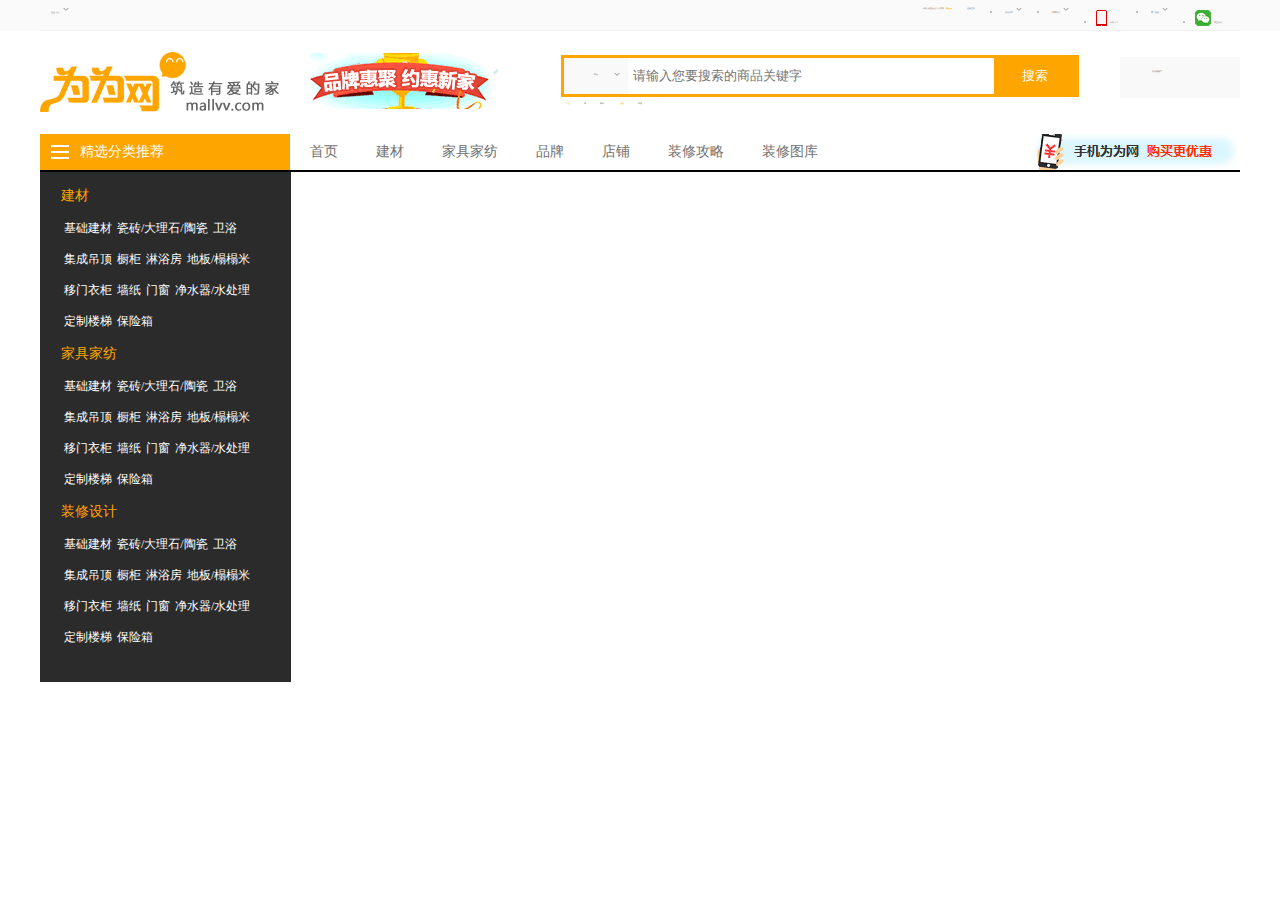
==== src/details.html @ a5af775a "第四次提交" ====
<!DOCTYPE html>
<html>
	<head>
		<meta charset="UTF-8">
		<title></title>
		<link rel="stylesheet" type="text/css" href="css/details.css"/>
		<link rel="stylesheet" type="text/css" href="css/style.css"/>
	</head>
	<body>
			<!--
        	头部
        -->
		<div class="top">
			<div class="mian toper">
				<p class="fl"><a>送至: 北京<span class="xia"></span></a></p>
				
				<ul class="fr">
					<li><a><span></span>关注我们</a></li>
					<li><a>客户服务<span class="xia"></span></a></li>
					<li><a><span></span>手机为为</a></li>
					<li><a>商家中心<span class="xia"></span></a></li>
					<li><a>我的订单<span class="xia"></span></a></li>
				</ul>
				<ol class="fr">
					<li><a>免费注册</a></li>
					<li><a>你好, 欢迎来到为为商城<i class="cheng">请登录</i></a></li>
				</ol>
			</div>
		</div>
		<!--
        	nav部分
        -->
        <div class="mian nav">	
        	<ul>
        		<li><a><img src="img/01.png"/></a></li>
        		<li><a><img src="img/ap_15.png"/></a></li>
        	</ul>
        	
            <form class="search-form fl" method="get" action="http://www.mallvv.com/shop">
      				<div class="search_tips">
	                   <span><em>商品</em><i></i></span>
	                     <ul class="tab fl">
                          <li title="请输入您要搜索的商品关键字" act="search" class="current">商品</li>
                          <li title="请输入您要搜索的店铺关键字" act="store_list" class="current">店铺</li>
                         </ul>
                    </div>
                 <input type="hidden" value="search" id="search_act" name="act">

                 <input placeholder="请输入您要搜索的商品关键字" name="keyword" id="keyword" type="text" class="input-text" value="" maxlength="60" x-webkit-speech="" lang="zh-CN" onwebkitspeechchange="foo()" x-webkit-grammar="builtin:search">
                 
                 <input type="submit" id="button" value="搜索" class="input-submit">
          		<div class="keyword">
      <!--热门搜索：-->
                 <ul>
                    <li><a href="http://www.mallvv.com/shop/index.php?act=search&amp;op=index&amp;keyword=%E6%B2%99%E5%8F%91"><i class="cheng">沙发</i></a></li>
                    <li><a href="http://www.mallvv.com/shop/index.php?act=search&amp;op=index&amp;keyword=%E5%BA%8A">床</a></li>
                    <li><a href="http://www.mallvv.com/shop/index.php?act=search&amp;op=index&amp;keyword=%E7%93%B7%E7%A0%96">瓷砖</a></li>
                    <li><a href="http://www.mallvv.com/shop/index.php?act=search&amp;op=index&amp;keyword=%E5%9C%B0%E6%9D%BF"><i class="cheng">地板</i></a></li>
                    <li><a href="http://www.mallvv.com/shop/index.php?act=search&amp;op=index&amp;keyword=%E9%A4%90%E6%A1%8C">餐桌</a></li>
                 </ul>
               </div>
            </form>
            <div class="shop-cart fr">
            	 <span><em>我的购物车</em><i></i></span>
            </div>
           
        </div>
        
        <!--
        	图标部分
        -->
        <div class="tu-wrap mian">
        	<div class="tu-left">
        		<span><em class="fl"></em><i class="fl">精选分类推荐</i></span>
        	</div>
        	<ul>
        		<li><a>首页</a></li>
        		<li><a>建材</a></li>
        		<li><a>家具家纺</a></li>
        		<li><a>品牌</a></li>
        		<li><a>店铺</a></li>
        		<li><a>装修攻略</a></li>
        		<li><a>装修图库</a></li>
        	</ul>
        	<div class="tu-right fr">
        		<img src="img/tu-right.png"/>
        	</div>
        </div>
        
        <!--
        	大广告部分
        -->
        <div class="big-nav-wraper mian">
        	<div class="big-nav ">
        	<div class="top-list">
        		<ul>
        			<h3><a class="cheng">建材</a></h3>
        			<br />
        			<li><a>基础建材</a></li>
        			<li><a>瓷砖/大理石/陶瓷</a></li>
        			
        			<li><a>卫浴</a></li>
        			<li><a>集成吊顶</a></li>
        			<li><a>橱柜</a></li>		
        			<li><a>淋浴房</a></li><br />
        			<li><a>地板/榻榻米</a></li>
        			<li><a>移门衣柜</a></li>
        			<li><a>墙纸</a></li>
        			<li><a>门窗</a></li>
        			<br />
        			<li><a>净水器/水处理</a></li>
        			<li><a>定制楼梯</a></li>
        			<li><a>保险箱</a></li>
        		</ul>
        	</div>
        	<div class="mid-list">
        		<ul>
        			<h3><a class="cheng">家具家纺</a></h3>
        			<br />
        			<li><a>基础建材</a></li>
        			<li><a>瓷砖/大理石/陶瓷</a></li>
        			
        			<li><a>卫浴</a></li>
        			<li><a>集成吊顶</a></li>
        			<li><a>橱柜</a></li>		
        			<li><a>淋浴房</a></li><br />
        			<li><a>地板/榻榻米</a></li>
        			<li><a>移门衣柜</a></li>
        			<li><a>墙纸</a></li>
        			<li><a>门窗</a></li>
        			<br />
        			<li><a>净水器/水处理</a></li>
        			<li><a>定制楼梯</a></li>
        			<li><a>保险箱</a></li>
        		</ul>
        	</div>
        	<div class="top-list">
        		<ul>
        			<h3><a class="cheng">装修设计</a></h3>
        			<br />
        			<li><a>基础建材</a></li>
        			<li><a>瓷砖/大理石/陶瓷</a></li>
        			
        			<li><a>卫浴</a></li>
        			<li><a>集成吊顶</a></li>
        			<li><a>橱柜</a></li>		
        			<li><a>淋浴房</a></li><br />
        			<li><a>地板/榻榻米</a></li>
        			<li><a>移门衣柜</a></li>
        			<li><a>墙纸</a></li>
        			<li><a>门窗</a></li>
        			<br />
        			<li><a>净水器/水处理</a></li>
        			<li><a>定制楼梯</a></li>
        			<li><a>保险箱</a></li>
        		</ul>
        	</div>
        </div>
        </div>
	</body>
</html>
---- src/css/details.css ----
.mian {
  width: 1200px;
  margin: 0 auto;
}
a {
  cursor: pointer;
}
.top {
  background: #fafafa;
  overflow: hidden;
  width: 100%;
  color: #777777;
}
.top .toper {
  overflow: hidden;
  border-bottom: 1px solid #f0f0f0;
}
.top .xia {
  background: url(../img/xia_03.png);
  height: 6px;
  width: 6px;
  display: inline-block;
  position: relative;
  left: 3px;
}
.top .mian p {
  margin: 7px 2px 9px 11px ;
}
.top ul li {
  float: right;
  margin: 7px 0 6px 0;
}
.top ul li a {
  border-left: 2px solid #c3bcc3;
  padding: 0 18px 0 13px;
}
.top ul li:nth-child(1) span {
  background: url(../img/tu_06.png);
  display: inline-block;
  height: 16px;
  width: 16px;
  position: relative;
  top: 3px;
  right: 3px;
}
.top ul li:nth-child(3) span {
  background: url(../img/tu_03.png);
  display: inline-block;
  height: 16px;
  width: 11px;
  position: relative;
  top: 3px;
  right: 3px;
}
.top ol li {
  float: right;
  margin: 7px 15px 6px 0;
}
.nav {
  overflow: hidden;
}
.nav ul li {
  float: left;
  margin: 21px 0 22px 0;
}
.nav ul li:nth-child(1) {
  margin-right: 28px;
}
.nav .search_tips {
  position: absolute;
  top: 3px;
  left: 3px;
  z-index: 999;
  width: 64px;
  height: 86%;
  background: #f9f9f9;
  text-align: center;
  line-height: 32px;
}
.nav .search_tips span i {
  background: url(../img/xia_03.png);
  display: block;
  height: 6px;
  width: 6px;
  position: absolute;
  top: 14px;
  left: 50px;
}
.nav .search_tips .tab {
  overflow: hidden;
  display: none;
  width: 64px;
  border: 1px solid #dddddd;
}
.nav .search_tips .tab .current {
  line-height: 28px;
  color: #333333;
  background: #ffffff;
  height: 28px;
  padding: 0px 14px 3px;
  margin: 0px;
}
.nav .search-form {
  position: relative;
  background-color: #ffa500;
  height: 36px;
  padding: 3px;
  display: block;
  width: 512px;
  margin-top: 24px;
  margin-left: 60px;
}
.nav .search-form .input-submit {
  height: 36px;
  width: 16%;
  background-color: #ffa500;
  color: #FFFFFF;
}
.nav .search-form .input-text {
  text-indent: 64px;
  line-height: 24px;
  color: #555555;
  width: 82%;
  height: 24px;
  float: left;
  padding: 6px 1%;
  border: 0px none;
}
.nav .search-form ul li {
  margin-right: 14px;
  margin-top: 8px;
}
.nav .shop-cart {
  width: 88px;
  height: 28px;
  background: #f9f9f9;
  margin-top: 26px;
  padding: 13px 0 0 32px;
}
.tu-wrap {
  height: 36px;
  font-size: 14px;
  border-bottom: 2px solid #000000;
}
.tu-wrap .tu-left {
  background: #ffa500;
  color: #FFFFFF;
  width: 250px;
  height: 36px;
  line-height: 36px;
  float: left;
}
.tu-wrap .tu-left span em {
  background: url(../img/tu-left_19.png);
  height: 20px;
  width: 20px;
  display: block;
  position: relative;
  top: 8px;
  left: 10px;
}
.tu-wrap .tu-left span i {
  margin-left: 20px;
}
.tu-wrap ul {
  float: left;
  overflow: hidden;
}
.tu-wrap ul li {
  float: left;
  font-size: 14px;
  line-height: 36px;
  margin-left: 38px;
}
.tu-wrap ul li a:hover {
  color: #ffa500;
}
.tu-wrap ul li:nth-child(1) {
  margin-left: 20px;
}
.big-nav {
  background: #2b2b2b;
  z-index: 4;
  padding: 14px 16px  22px 19px;
  width: 216px;
}
.big-nav ul {
  overflow: hidden;
  font-size: 12px;
}
.big-nav ul li {
  float: left;
  margin-left: 5px;
  margin-bottom: 14px;
}
.big-nav ul li a {
  color: #FFFFFF;
}
.big-nav ul li a:hover {
  color: #ffa500;
}
---- src/css/style.css ----
@charset "utf-8";
/* CSS Document */
html, body, ul, li, ol, dl, dd, dt, p, h1, h2, h3, h4, h5, h6, form, fieldset, legend, img { margin:0; padding:0; }
img { border: none; display: block; }
ul li, ol li,li{ list-style:none; }
i,em{font-style: normal;}
a {  text-decoration:none;  color: #707070;
cursor: pointer;}
h1 , h2 , h3 ,h4 ,h5 , h6{font-weight: normal;}
.font24{ font-size: 24px;}
.font14{ font-size: 14px;}
.fl{float: left;}
.fr{float: right;}
.cheng{
	color: #ffa500;
	margin-left:2px;
}
.blue{
	border-bottom-color: #35bfca;
}
.ju{
	border-bottom-color: #fb7192;
}
.dno{
	display: none;
}
img,input{border: none; outline: none;}
body{ font-family: "微软雅黑"; font-style: normal; background: #ffffff; font-size: 0.12rem; color: #666664;}
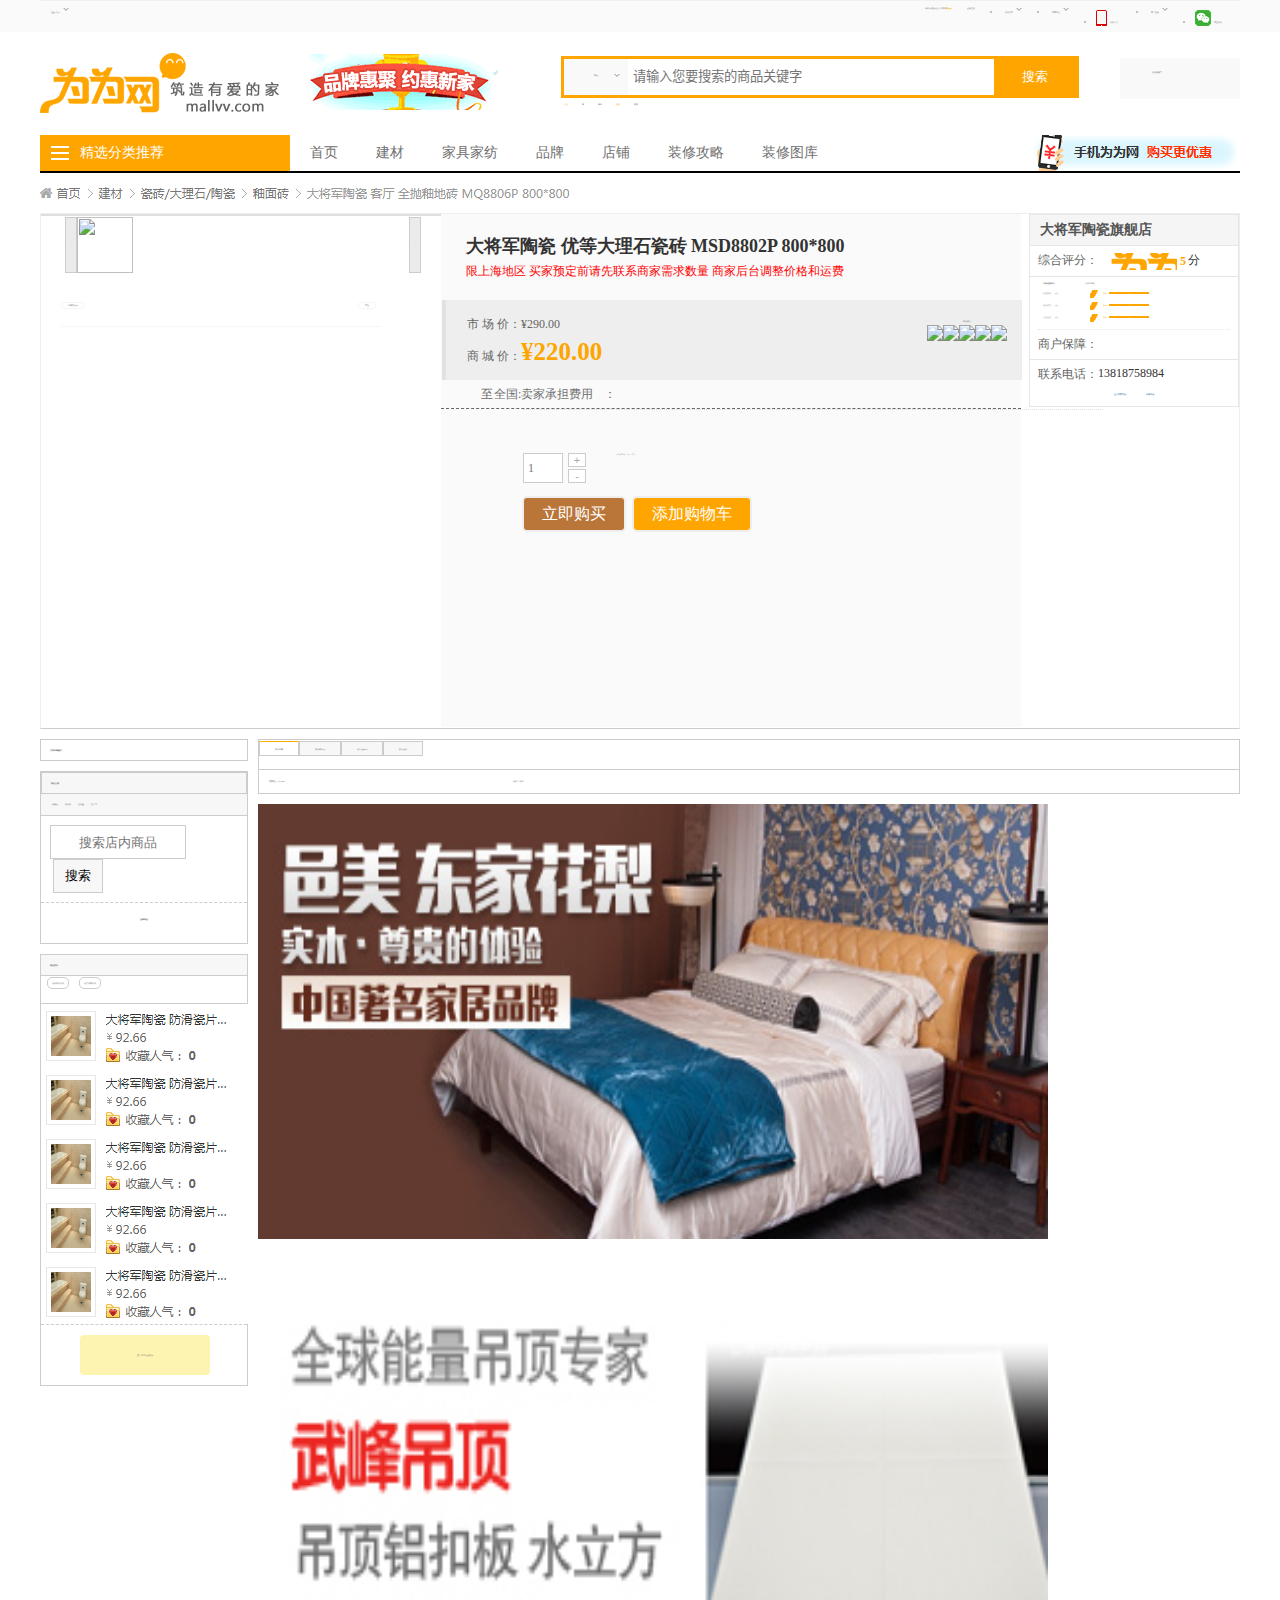
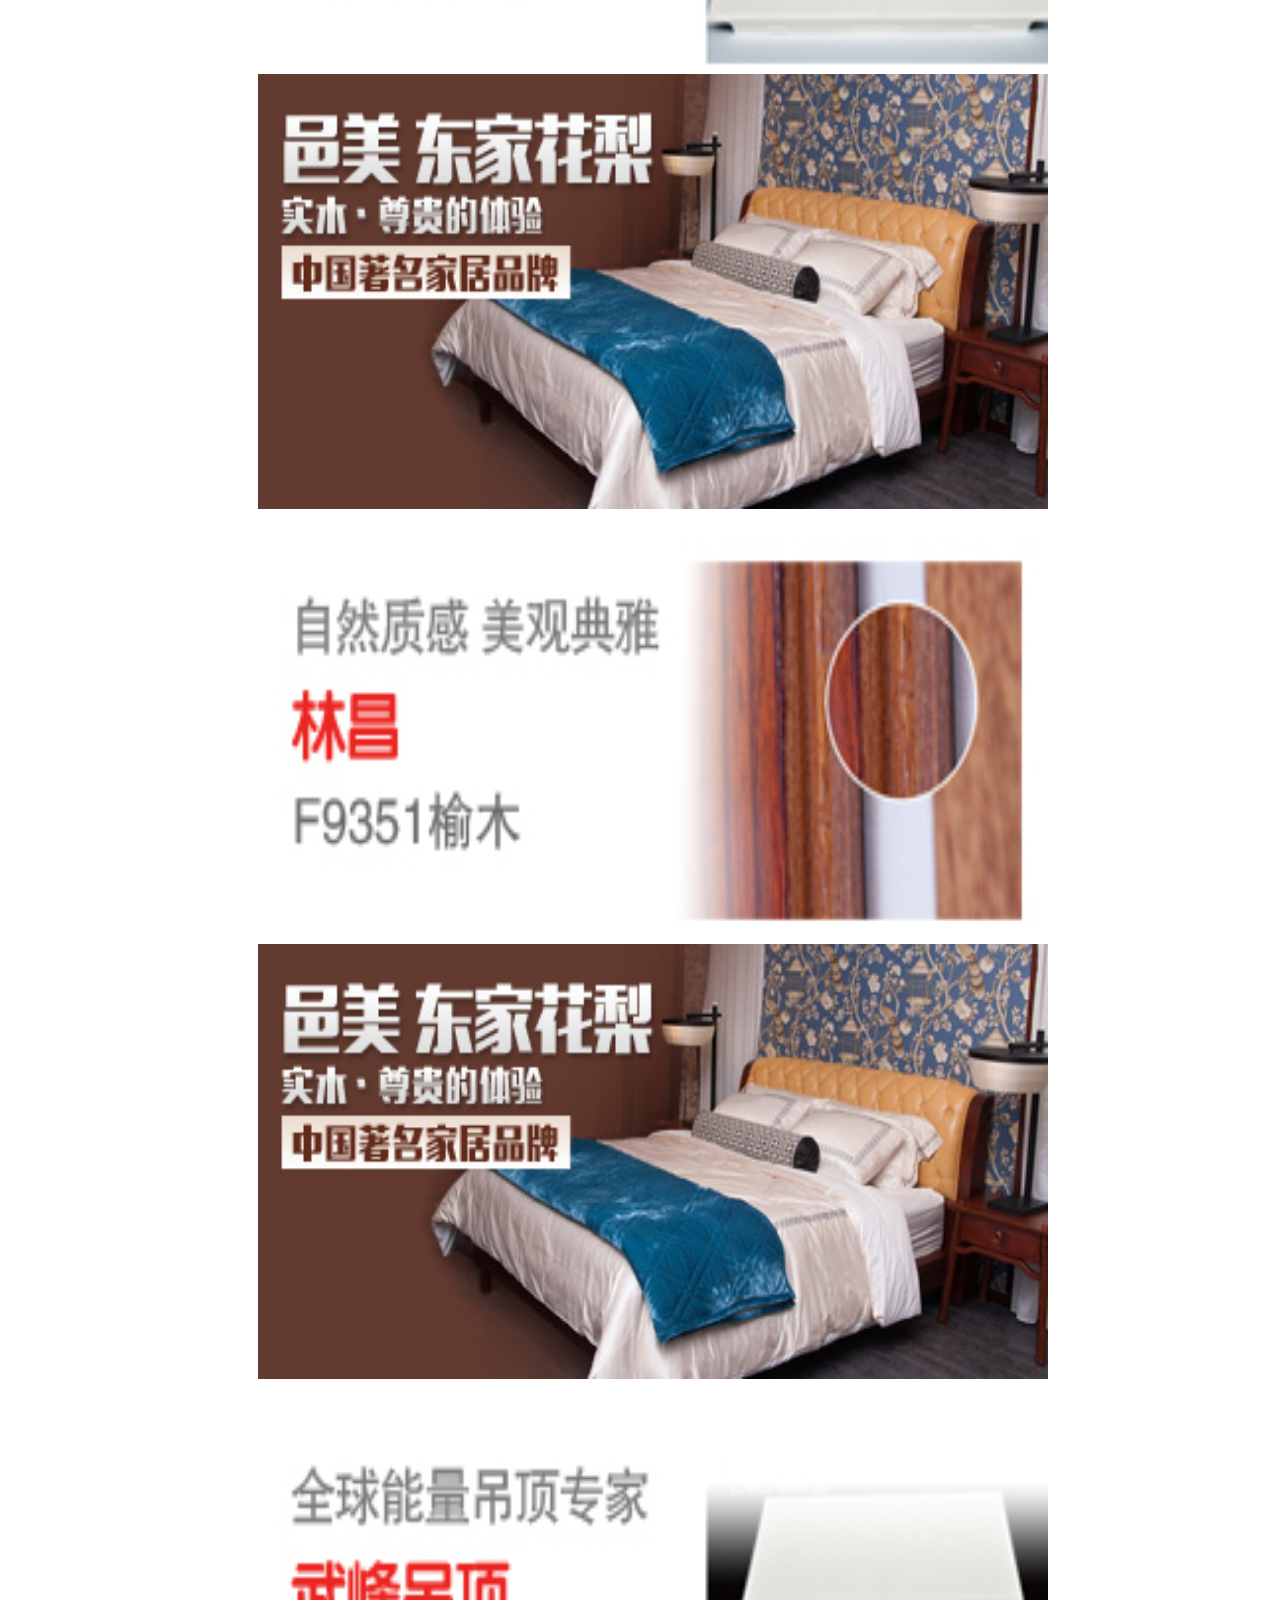
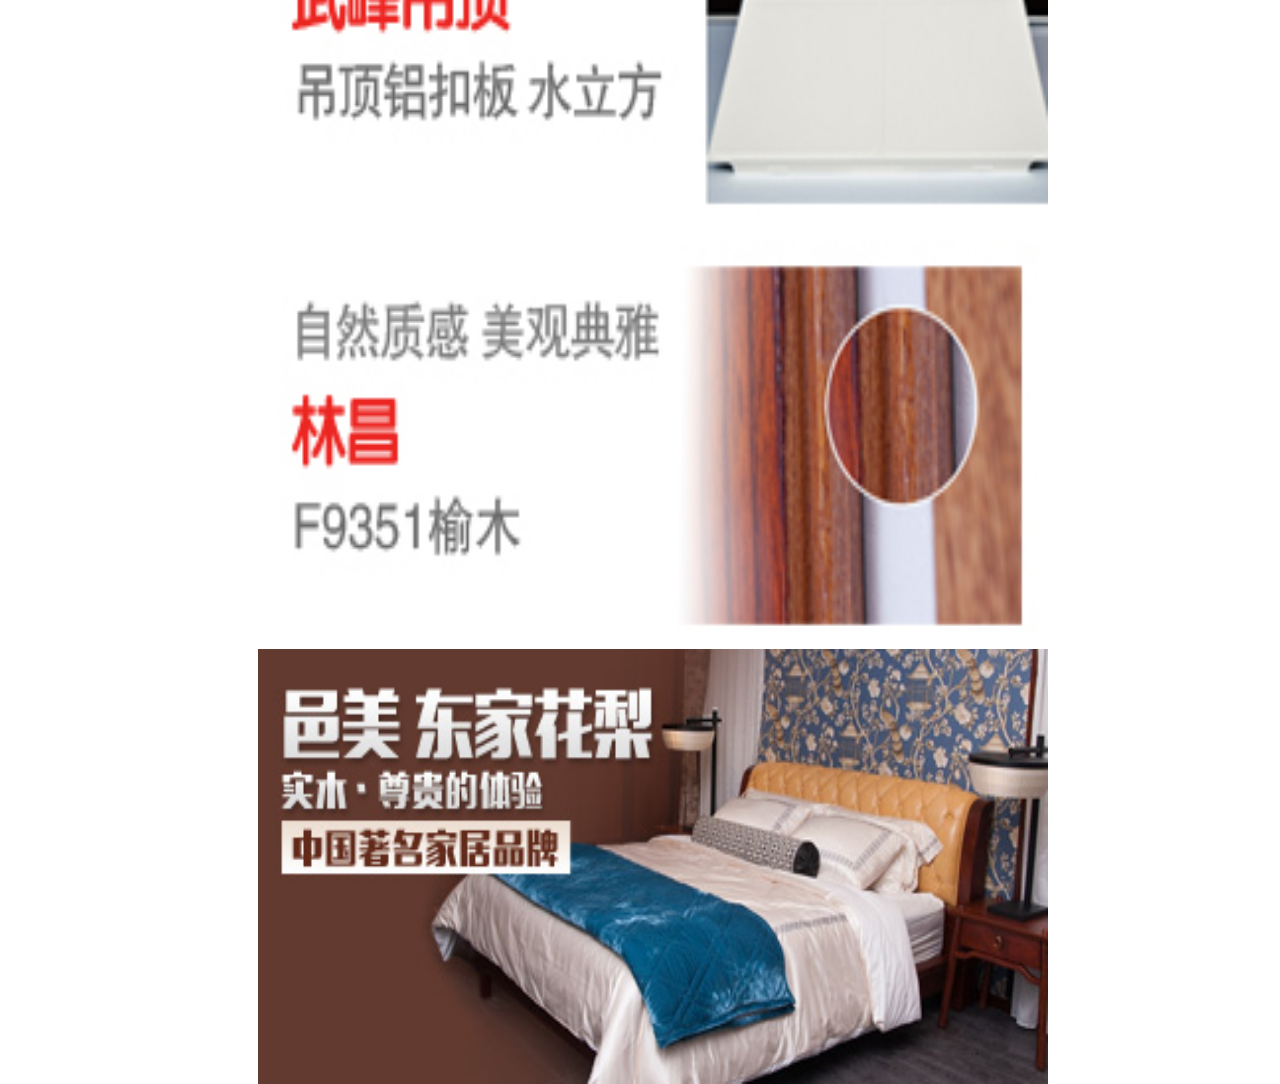
==== commit e80c8461: "第七次提交" ====
--- a/src/details.html
+++ b/src/details.html
@@ -3,17 +3,59 @@
 	<head>
 		<meta charset="UTF-8">
 		<title></title>
-		<link rel="stylesheet" type="text/css" href="css/details.css"/>
-		<link rel="stylesheet" type="text/css" href="css/style.css"/>
+		<link rel="stylesheet" href="css/style.css" />
+		<link rel="stylesheet" type="text/css" href="css/index.css"/>
+	    <link rel="stylesheet" type="text/css" href="css/details.css"/>
+	    <script src="js/lib/jquery/jquery-3.3.1.js"></script>
+	   	<script type="text/javascript" src="js/detail_dianji.js" ></script>
 	</head>
 	<body>
-			<!--
+		<!--
         	头部
         -->
 		<div class="top">
 			<div class="mian toper">
-				<p class="fl"><a>送至: 北京<span class="xia"></span></a></p>
-				
+				<div class="fl p">
+					<a>送至: 北京<span class="xia"></span></a>	
+					
+				</div>
+				<div class="none-mess2">
+						<ol>
+							<li><a>北京</a></li>
+							<li><a>天津</a></li>
+							<li><a>河北省</a></li>
+							<li><a>山西省</a></li>
+							<li><a>内蒙古自治区</a></li>
+							<li><a>北京</a></li>
+							<li><a>天津</a></li>
+							<li><a>河北省</a></li>
+							<li><a>山西省</a></li>
+							<li><a>内蒙古自治区</a></li>
+							<li><a>北京</a></li>
+							<li><a>天津</a></li>
+							<li><a>河北省</a></li>
+							<li><a>山西省</a></li>
+							<li><a>内蒙古自治区</a></li>
+							<li><a>北京</a></li>
+							<li><a>天津</a></li>
+							<li><a>河北省</a></li>
+							<li><a>山西省</a></li>
+							<li><a>内蒙古自治区</a></li>
+							
+							<li><a>内蒙古自治区</a></li>
+							<li><a>北京</a></li>
+							<li><a>天津</a></li>
+							<li><a>河北省</a></li>
+							<li><a>山西省</a></li>
+							<li><a>内蒙古自治区</a></li>	
+							<li><a>内蒙古自治区</a></li>
+							<li><a>北京</a></li>
+							<li><a>天津</a></li>
+							<li><a>河北省</a></li>
+							<li><a>山西省</a></li>
+							<li><a>内蒙古自治区</a></li>	
+						</ol>
+					</div>
 				<ul class="fr">
 					<li><a><span></span>关注我们</a></li>
 					<li><a>客户服务<span class="xia"></span></a></li>
@@ -73,89 +115,396 @@
         	<div class="tu-left">
         		<span><em class="fl"></em><i class="fl">精选分类推荐</i></span>
         	</div>
-        	<ul>
+        	<ul id="dianji">
         		<li><a>首页</a></li>
-        		<li><a>建材</a></li>
+        		<li><a>建材</a>
+        			
+        		</li>      		        		
         		<li><a>家具家纺</a></li>
         		<li><a>品牌</a></li>
         		<li><a>店铺</a></li>
         		<li><a>装修攻略</a></li>
         		<li><a>装修图库</a></li>
+        		<div class="none-mss">
+        			<div class="none-mss-first fl">
+        				<h3><a>基础建材</a></h3>
+        				<ol>
+        					<li><a>其他辅料</a></li>
+        					<li><a>开关插座</a></li>
+        					<li><a>油漆涂料</a></li>
+        					<li><a>电线</a></li>       					
+        				</ol>
+        			</div>
+        			<div class="none-mss-first fl">
+        				<h3><a>瓷砖/大理石/陶瓷</a></h3>
+        				<ol>
+        					<li><a>其他辅料</a></li>
+        					<li><a>开关插座</a></li>
+        					<li><a>油漆涂料</a></li>
+        					<li><a>电线</a></li> 
+        					<li><a>大理石</a></li>
+        					<li><a>瓷砖辅料</a></li>
+        					<li><a>人造石</a></li>
+        					<li><a>花岗石</a></li> 
+        					<li><a>其他辅料</a></li>
+        					<li><a>开关插座</a></li>
+        					
+        				</ol>
+        			</div>
+        			<div class="none-mss-first fl">
+        				<h3><a>卫浴</a></h3>
+        				<ol>
+        					<li><a>其他辅料</a></li>
+        					<li><a>开关插座</a></li>
+        					<li><a>油漆涂料</a></li>
+        					<li><a>电线</a></li>       					
+        				</ol>
+        			</div>
+        			<div class="none-mss-two fl">
+        				<h3><a>橱柜</a></h3>
+        				<ol>
+        					<li><a>整体橱柜</a></li>
+        					<li><a>柜体</a></li>
+        					<li><a>门板</a></li>
+        					<li><a>台面</a></li> 
+        					<li><a>橱柜配件</a></li>
+        				</ol>
+        			</div>
+        			<div class="none-mss-two fl">
+        				<h3><a>淋浴房</a></h3>
+        				<ol>
+        					<li><a>定制淋浴房</a></li>
+        					
+        				</ol>
+        			</div>
+        			<div class="none-mss-two fl">
+        				<h3><a>地板/榻榻米</a></h3>
+        				<ol>
+        					<li><a>实木地板</a></li>
+        					<li><a>强化复合地板</a></li>
+        					<li><a>木地板</a></li>
+        					<li><a>实木复合地板</a></li> 
+        					
+        				</ol>
+        			</div>
+        			<div class="none-mss-two fl">
+        				<h3><a>地板/榻榻米</a></h3>
+        				<ol>
+        					<li><a>实木地板</a></li>
+        					<li><a>强化复合地板</a></li>
+        					<li><a>木地板</a></li>
+        					
+        					
+        				</ol>
+        			</div>
+        			<div class="none-mss-two fl">
+        				<h3><a>淋浴房</a></h3>
+        				<ol>
+        					<li><a>定制淋浴房</a></li>
+        					
+        				</ol>
+        			</div>
+        			<div class="none-mss-two fl">
+        				<h3><a>净水器/水处理</a></h3>
+        				<ol>
+        					<li><a>净水器/水处理</a></li>
+        					
+        				</ol>
+        			</div>
+        			<div class="none-mss-two fl">
+        				<h3><a>定制楼梯</a></h3>
+        				<ol>
+        					<li><a>定制柜</a></li>
+        					<li><a>木质楼梯</a></li>
+        				</ol>
+        			</div>
+        			<div class="none-mss-two fl">
+        				<h3><a>地板/榻榻米</a></h3>
+        				<ol>
+        					<li><a>实木地板</a></li>
+        					<li><a>强化复合地板</a></li>
+        					<li><a>木地板</a></li>
+        					
+        					
+        				</ol>
+        			</div>
+        			<div class="none-mss-two fl">
+        				<h3><a>地板/榻榻米</a></h3>
+        				<ol>
+        					<li><a>实木地板</a></li>
+        					<li><a>强化复合地板</a></li>
+        					<li><a>木地板</a></li>
+        					
+        					
+        				</ol>
+        			</div>
+        		</div>
+        		
         	</ul>
+        	
         	<div class="tu-right fr">
         		<img src="img/tu-right.png"/>
         	</div>
         </div>
+
+		<!--大图bufen-->
+		<div class="big-img mian" >
+			<img src="img/images/images/wdtu_03.png"/>
+		</div>
+
+		<div id="content" class="mian">
+			<!-- 商品图片-->
+			<div class="ncs-detail">
+				<!--放大镜效果-->
+				<div class="imageszoom-wrap">
+					<!--缩图开始-->
+					<div id="preview" class="spec-preview">
+						<span class="jqzoom">
+							<img jqimg="http://www.mallvv.com/data/upload/shop/store/goods/364/364_13430785_1280.png" src="http://www.mallvv.com/data/upload/shop/store/goods/364/364_13430785_360.png" alt="">
+						</span>
+					</div>
+					<div class="spec-scroll">
+						<a class="prev"><</a>
+							<a class="next">></a>
+						<div class="items">
+							<ul>
+								<li>
+									<img alt="" bimg="http://www.mallvv.com/data/upload/shop/store/goods/368/368_13430759_1280.png" src="http://www.mallvv.com/data/upload/shop/store/goods/368/368_13430759_360.png" >
+								</li>
+							</ul>
+						</div>
+					</div>
+					<div class="ncs-handle">
+						<a href="javascript:collect_goods('368','count','goods_collect');" class="favorite"><i></i>收藏商品<span>(<em nctype="goods_collect">0</em>)</span></a>
+					<a href="javascript:login_dialog();" title="举&nbsp;报" class="inform"><i></i>举&nbsp;报</a>
+					</div>
+				</div>
+				<div class="ncs-goods-summary">
+      <div class="name">
+        <span><b><font style="color:#333; font-size:18px">大将军陶瓷 优等大理石瓷砖 MSD8802P 800*800</font></b></span>
+        <!--h1>大将军陶瓷 优等大理石瓷砖 MSD8802P 800*800</h1-->
+        <strong class="good_num" style="display: inline-block;"><font color="#FF0000">限上海地区 买家预定前请先联系商家需求数量 商家后台调整价格和运费</font></strong> </div>
+      <div class="ncs-meta">
+        <div class="rate"> <!-- S 描述相符评分 --><a href="#ncGoodsRate">商品评分</a>
+          <div class="raty" data-score="5" title="很满意" style="width: 100px;"><img src="http://www.mallvv.com/data/resource/js/jquery.raty/img/star-on.png" alt="1" title="很满意">&nbsp;<img src="http://www.mallvv.com/data/resource/js/jquery.raty/img/star-on.png" alt="2" title="很满意">&nbsp;<img src="http://www.mallvv.com/data/resource/js/jquery.raty/img/star-on.png" alt="3" title="很满意">&nbsp;<img src="http://www.mallvv.com/data/resource/js/jquery.raty/img/star-on.png" alt="4" title="很满意">&nbsp;<img src="http://www.mallvv.com/data/resource/js/jquery.raty/img/star-on.png" alt="5" title="很满意"><input type="hidden" name="score" value="5" readonly="readonly"></div>
+          <!-- E 描述相符评分 --> </div>
+
+        <!-- S 商品参考价格 -->
+        <dl>
+          <dt>市&nbsp;场&nbsp;价：¥290.00</dt>
+       <!--   <dd class="cost-price"><strong>¥290.00</strong></dd>-->
+        </dl>
+        <!-- E 商品参考价格 -->
+        <!-- S 商品发布价格 -->
+        <dl>
+          <dt>商&nbsp;城&nbsp;价：<i class="cheng" style="font-weight: bolder;font-size: 25px;">¥220.00</i></dt>
+          <!--<dd class="price">
+                                    <strong>¥220.00</strong>
+                      </dd>-->
+        </dl>
+        <!-- E 商品发布价格 -->
+        <!-- S 促销 -->
+                <!-- E 促销 -->
+      </div>
+      <div class="ncs-plus">
+        <!-- S 物流运费  预售商品不显示物流 -->
+                <dl class="ncs-freight">
+          <dt>
+                        <!-- 如果买家承担运费 -->
+            <!-- 如果使用了运费模板 -->
+                        至<a href="javascript:void(0)" id="ncrecive">全国:卖家承担费用</a>：            <div class="ncs-freight-box" id="transport_pannel">
+                                  
+                                        </div>
+                                  </dt>
+          <!--<dd id="transport_price">
+                                    <span id="nc_kd">卖家承担运费</span>
+                                  </dd>-->
+          <dd style="color:red;display:none" id="loading_price">loading.....</dd>
+        </dl>
+                <!-- E 物流运费 --->
+
+        <!-- S 赠品 -->
+                <!-- S 赠品 -->
+      </div>
+            <div class="ncs-key">
+        <!-- S 商品规格值-->
+                <!-- E 商品规格值-->
+                                <!-- S 购买数量及库存 -->
+                <dl>
+          <dt>购买数量：</dt>
+          <dd class="ncs-figure-input">
+
+            <input type="text" name="" id="quantity" value="1" size="3" maxlength="6" class="text w30">
+                        <a href="javascript:void(0)" class="increase">+</a><a href="javascript:void(0)" class="decrease">-</a> <span>(当前库存<em nctype="goods_stock">9999</em>件            <!-- 虚拟商品限购数 -->
+                        )</span>          </dd>
+        </dl>
+                <!-- E 购买数量及库存 -->
+      </div>
+      <!-- S 购买按钮 -->
+        <div class="ncs-btn"><!-- S 提示已选规格及库存不足无法购买 -->
+          <div nctype="goods_prompt" class="ncs-point">
+                                  </div>
+          <!-- E 提示已选规格及库存不足无法购买 -->
+          <!-- S到货通知 -->
+                    <!-- E到货通知 -->
+          <div class="clear"></div>
+          
+          <!-- 预约 -->
+                    <!-- 立即购买-->
+          <a href="javascript:void(0);" nctype="buynow_submit" class="buynow " title="立即购买">立即购买</a>
+                    <!-- 加入购物车-->
+          <a href="javascript:void(0);" nctype="addcart_submit" class="addcart " title="添加购物车"><i class="icon-shopping-cart"></i>添加购物车</a>
+          
+          <!-- S 加入购物车弹出提示框 -->
+          <div class="ncs-cart-popup" style="display: none;">
+            <dl>
+              <dt>成功添加到购物车<a title="关闭" onclick="$('.ncs-cart-popup').css({'display':'none'});">X</a></dt>
+              <dd>购物车共有 <strong id="bold_num"></strong> 种商品 总金额为：<em id="bold_mly" class="saleP"></em></dd>
+              <dd class="btns"><a href="javascript:void(0);" class="ncs-btn-mini ncs-btn-green" onclick="location.href='http://www.mallvv.com/shop/index.php?act=cart'">查看购物车</a> <a href="javascript:void(0);" class="ncs-btn-mini" value="" onclick="$('.ncs-cart-popup').css({'display':'none'});">继续购物</a></dd>
+            </dl>
+          </div>
+          <!-- E 加入购物车弹出提示框 -->
+
+        </div>
+        <!-- E 购买按钮 -->
+            <!--E 商品信息 -->
+
+              </div>
+              <div class="ncs-info">
+  <div class="title">
+    <h4>大将军陶瓷旗舰店</h4>
+  </div>
+  <div class="content">
+
+    <dl class="all-rate">
+      <dt>综合评分：</dt>
+      <dd>
+        <div class="rating"><span style="width: 100%"></span></div>
+        <em>5</em>分</dd>
+    </dl>
+    <div class="ncs-detail-rate">
+      <h5><strong>店铺动态评分</strong>与行业相比</h5>
+      <ul>
+                <li> 描述相符<span class="credit">5 分</span> <span class="equal"><i></i>持平<em>----</em></span> </li>
+                <li> 服务态度<span class="credit">5 分</span> <span class="equal"><i></i>持平<em>----</em></span> </li>
+                <li> 发货速度<span class="credit">5 分</span> <span class="equal"><i></i>持平<em>----</em></span> </li>
+              </ul>
+    </div>
+
         
-        <!--
-        	大广告部分
-        -->
-        <div class="big-nav-wraper mian">
-        	<div class="big-nav ">
-        	<div class="top-list">
-        		<ul>
-        			<h3><a class="cheng">建材</a></h3>
-        			<br />
-        			<li><a>基础建材</a></li>
-        			<li><a>瓷砖/大理石/陶瓷</a></li>
-        			
-        			<li><a>卫浴</a></li>
-        			<li><a>集成吊顶</a></li>
-        			<li><a>橱柜</a></li>		
-        			<li><a>淋浴房</a></li><br />
-        			<li><a>地板/榻榻米</a></li>
-        			<li><a>移门衣柜</a></li>
-        			<li><a>墙纸</a></li>
-        			<li><a>门窗</a></li>
-        			<br />
-        			<li><a>净水器/水处理</a></li>
-        			<li><a>定制楼梯</a></li>
-        			<li><a>保险箱</a></li>
-        		</ul>
-        	</div>
-        	<div class="mid-list">
-        		<ul>
-        			<h3><a class="cheng">家具家纺</a></h3>
-        			<br />
-        			<li><a>基础建材</a></li>
-        			<li><a>瓷砖/大理石/陶瓷</a></li>
-        			
-        			<li><a>卫浴</a></li>
-        			<li><a>集成吊顶</a></li>
-        			<li><a>橱柜</a></li>		
-        			<li><a>淋浴房</a></li><br />
-        			<li><a>地板/榻榻米</a></li>
-        			<li><a>移门衣柜</a></li>
-        			<li><a>墙纸</a></li>
-        			<li><a>门窗</a></li>
-        			<br />
-        			<li><a>净水器/水处理</a></li>
-        			<li><a>定制楼梯</a></li>
-        			<li><a>保险箱</a></li>
-        		</ul>
-        	</div>
-        	<div class="top-list">
-        		<ul>
-        			<h3><a class="cheng">装修设计</a></h3>
-        			<br />
-        			<li><a>基础建材</a></li>
-        			<li><a>瓷砖/大理石/陶瓷</a></li>
-        			
-        			<li><a>卫浴</a></li>
-        			<li><a>集成吊顶</a></li>
-        			<li><a>橱柜</a></li>		
-        			<li><a>淋浴房</a></li><br />
-        			<li><a>地板/榻榻米</a></li>
-        			<li><a>移门衣柜</a></li>
-        			<li><a>墙纸</a></li>
-        			<li><a>门窗</a></li>
-        			<br />
-        			<li><a>净水器/水处理</a></li>
-        			<li><a>定制楼梯</a></li>
-        			<li><a>保险箱</a></li>
-        		</ul>
-        	</div>
-        </div>
-        </div>
-	</body>
-</html>
+	<!-- 实名认证实体店认证后显示保障体系 -->	  
+	 	<dl class="messenger">	  
+	<dt>商户保障：</dt>
+   	   <dd>
+		        <span id="certMatershiti" class="text-hidden fl ml5" title="实体认证"></span>
+                	
+		        	
+		        <span id="certMaterzhping" class="text-hidden fl ml5" title="正品保障"></span>
+                	
+		        	
+		        	
+		        	
+		        <span id="certMaterxiaoxie" class="text-hidden fl ml5" title="消费者保障"></span>
+                	
+		      </dd>
+	  </dl>
+	
+    
+        <dl class="no-border">
+        <dt>联系电话：</dt>
+        <dd>13818758984</dd>
+    </dl>
+    
+    <div class="goto"><a href="http://www.mallvv.com/shop/shop-5566.html">进入商家店铺</a><a href="javascript:collect_store('5566','count','store_collect')">收藏店铺<em nctype="store_collect">1</em></a></div>
+   
+  </div>
+</div>
+<div class="clear"></div>
+			</div>
+			
+			
+			<!-- 主要内容部分-->
+			<div class="ncs-main-detail ">
+				 <div class="ncs-side-content fl">
+				 	<div class="side-content-header p9">
+				 	   <h5>大将军陶瓷店</h5>
+				    </div>
+				    <div class="side-content-middle">
+				    	<div class="title p9">
+				    		<h5>商品分类</h5>
+				    	</div>
+				    	<div class="ul p9">
+				    		<ul>
+				    			<li><a>按新品</a></li>
+				    			<li><a>按价格</a></li>
+				    			<li><a>按销量</a></li>
+				    			<li><a>按人气</a></li>
+				    		</ul>
+				    	</div>
+				    	<div class="input p9">
+				    		<input type="text" class="search-form fl" placeholder="搜索店内商品"/>
+				    		<input type="button"  class="fl button-search" value="搜索"/>
+				    	</div>
+				    	<div class="bottom">
+				    		<h5>全部商品</h5>
+				    	</div>
+				    </div>
+				 	<div class="side-content-bottom">
+				 		<div class="title p9">
+				 			<h5>商品排行</h5>
+				 		</div>
+				 		<div class="bottom-meun">
+				 			<ul>
+				 				<li class="fl"><a>热销商品排行</a></li>
+				 				<li class="fl"><a>热门收藏排行</a></li>
+				 			</ul>
+				 		</div>
+				 		<div class="side-img" >
+				 			<a><img src="img/images/images/side-img_03.png"/></a>
+				 			<a><img src="img/images/images/side-img_03.png"/></a>
+				 			<a><img src="img/images/images/side-img_03.png"/></a>
+				 			<a><img src="img/images/images/side-img_03.png"/></a>
+				 			<a><img src="img/images/images/side-img_03.png"/></a>
+				 		</div>
+				 		<div class="chakan">
+				 			<a>查看本店其他产品</a>
+				 		</div>
+				 	</div>
+				 </div>
+				<div class="ncs-main-content fr">
+					<div class="main-content-header">
+						<div class="content-header-top">
+							<ul >
+								<li ><a class="current">商品详情</a></li>
+								<li class=""><a class="">商品评价(0)</a></li>
+								<li class=""><a class="">销售记录(0)</a></li>
+								<li class=""><a class="">购买咨询</a></li>
+							</ul>
+						</div>
+						<div class="content-header-bottom">
+							<ul>
+								<li>商家货号:12716447</li>
+								<li>品牌:大将军</li>
+							</ul>
+						</div>
+					</div>
+					<div class="main-content-zhu">
+						<div class="content-img">
+							<a><img src="img/08.jpg" /></a>
+							<a><img src="img/09.jpg" /></a>
+							<a><img src="img/08.jpg" /></a>
+							<a><img src="img/10.jpg" /></a>
+							<a><img src="img/08.jpg" /></a>
+							<a><img src="img/09.jpg" /></a>
+							<a><img src="img/10.jpg" /></a>
+							<a><img src="img/08.jpg" /></a>
+							
+						</div>
+					</div>
+				</div>
+			</div>
+		</div>
+
+    <script type="text/javascript" src="js/dianji.js" ></script>    
+    </body>   
+</html>--- a/src/css/style.css
+++ b/src/css/style.css
@@ -11,9 +11,13 @@
 .font14{ font-size: 14px;}
 .fl{float: left;}
 .fr{float: right;}
+.fang{
+	background: #ffa500;
+	color: #FFFFFF;
+}
 .cheng{
 	color: #ffa500;
-	margin-left:2px;
+	
 }
 .blue{
 	border-bottom-color: #35bfca;
--- a/src/css/index.css
+++ b/src/css/index.css
@@ -0,0 +1,626 @@
+.mian {
+  width: 1200px;
+  margin: 0 auto;
+}
+a {
+  cursor: pointer;
+}
+.top {
+  background: #fafafa;
+  height: 32px;
+  width: 100%;
+  color: #777777;
+}
+.top .toper {
+  border-bottom: 1px solid #f0f0f0;
+  position: relative;
+}
+.top .toper .p:hover {
+  background: #FFFFFF;
+}
+.top .toper .p:hover ~ .none-mess2 {
+  display: block;
+}
+.top .toper .none-mess2:hover {
+  display: block;
+}
+.top .toper .none-mess2 {
+  position: absolute;
+  padding: 0 20px 20px 12px;
+  top: 32px;
+  width: 232px;
+  height: 310px;
+  background: #FFFFFF;
+  overflow: hidden;
+  color: black;
+  z-index: 44;
+  left: -10px;
+  display: none;
+}
+.top .toper .none-mess2 ol li {
+  float: left;
+  color: black;
+  padding: 4px 6px;
+  margin: 2px 8px;
+}
+.top .toper .none-mess2 ol li:hover {
+  background: #ffa500;
+  color: #FFFFFF;
+}
+.top .xia {
+  background: url(../img/xia_03.png);
+  height: 6px;
+  width: 6px;
+  display: inline-block;
+  position: relative;
+  left: 3px;
+}
+.top .mian .p {
+  padding: 7px 20px 9px 11px ;
+}
+.top ul li {
+  float: right;
+  margin: 7px 0 6px 0;
+}
+.top ul li a {
+  border-left: 2px solid #c3bcc3;
+  padding: 0 18px 0 13px;
+}
+.top ul li:nth-child(1) span {
+  background: url(../img/tu_06.png);
+  display: inline-block;
+  height: 16px;
+  width: 16px;
+  position: relative;
+  top: 3px;
+  right: 3px;
+}
+.top ul li:nth-child(3) span {
+  background: url(../img/tu_03.png);
+  display: inline-block;
+  height: 16px;
+  width: 11px;
+  position: relative;
+  top: 3px;
+  right: 3px;
+}
+.top ol li {
+  float: right;
+  margin: 7px 15px 6px 0;
+}
+.nav {
+  overflow: hidden;
+}
+.nav ul li {
+  float: left;
+  margin: 21px 0 22px 0;
+}
+.nav ul li:nth-child(1) {
+  margin-right: 28px;
+}
+.nav .search_tips {
+  position: absolute;
+  top: 3px;
+  left: 3px;
+  z-index: 999;
+  width: 64px;
+  height: 86%;
+  background: #f9f9f9;
+  text-align: center;
+  line-height: 32px;
+}
+.nav .search_tips span i {
+  background: url(../img/xia_03.png);
+  display: block;
+  height: 6px;
+  width: 6px;
+  position: absolute;
+  top: 14px;
+  left: 50px;
+}
+.nav .search_tips .tab {
+  overflow: hidden;
+  display: none;
+  width: 64px;
+  border: 1px solid #dddddd;
+}
+.nav .search_tips .tab .current {
+  line-height: 28px;
+  color: #333333;
+  background: #ffffff;
+  height: 28px;
+  padding: 0px 14px 3px;
+  margin: 0px;
+}
+.nav .search-form {
+  position: relative;
+  background-color: #ffa500;
+  height: 36px;
+  padding: 3px;
+  display: block;
+  width: 512px;
+  margin-top: 24px;
+  margin-left: 60px;
+}
+.nav .search-form .input-submit {
+  height: 36px;
+  width: 16%;
+  background-color: #ffa500;
+  color: #FFFFFF;
+}
+.nav .search-form .input-text {
+  text-indent: 64px;
+  line-height: 24px;
+  color: #555555;
+  width: 82%;
+  height: 24px;
+  float: left;
+  padding: 6px 1%;
+  border: 0px none;
+}
+.nav .search-form ul li {
+  margin-right: 14px;
+  margin-top: 8px;
+}
+.nav .shop-cart {
+  width: 88px;
+  height: 28px;
+  background: #f9f9f9;
+  margin-top: 26px;
+  padding: 13px 0 0 32px;
+}
+.tu-wrap {
+  height: 36px;
+  font-size: 14px;
+  border-bottom: 2px solid #000000;
+}
+.tu-wrap .tu-left {
+  background: #ffa500;
+  color: #FFFFFF;
+  width: 250px;
+  height: 36px;
+  line-height: 36px;
+  float: left;
+}
+.tu-wrap .tu-left span em {
+  background: url(../img/tu-left_19.png);
+  height: 20px;
+  width: 20px;
+  display: block;
+  position: relative;
+  top: 8px;
+  left: 10px;
+}
+.tu-wrap .tu-left span i {
+  margin-left: 20px;
+}
+.tu-wrap ul {
+  float: left;
+  position: relative;
+}
+.tu-wrap ul li {
+  float: left;
+  font-size: 14px;
+  line-height: 36px;
+  margin-left: 38px;
+}
+.tu-wrap ul li a:hover {
+  color: #ffa500;
+}
+.tu-wrap ul .none-mss {
+  position: absolute;
+  background: #FFFFFF;
+  display: none;
+  top: 38px;
+  font-size: 12px;
+  padding: 15px 38px 0 12px;
+  width: 980px;
+  z-index: 33;
+}
+.tu-wrap ul .none-mss h3 {
+  color: black;
+  font-weight: bold;
+  margin-left: 18px;
+  line-height: 28px;
+  border-bottom: 1px solid #C3BCC3;
+}
+.tu-wrap ul .none-mss .none-mss-first {
+  width: 300px;
+  z-index: 12;
+  color: #bebead;
+}
+.tu-wrap ul .none-mss .none-mss-first ol li {
+  float: left;
+  margin-left: 20px;
+  margin-top: 0px;
+}
+.tu-wrap ul .none-mss .none-mss-two {
+  width: 300px;
+  z-index: 12;
+  color: #bebead;
+}
+.tu-wrap ul .none-mss .none-mss-two ol li {
+  float: left;
+  margin-left: 20px;
+  margin-top: 0px;
+}
+.tu-wrap ul li:nth-child(1) {
+  margin-left: 20px;
+}
+.big-nav-wraper {
+  position: relative;
+}
+.big-nav-wraper #datu {
+  position: absolute;
+  top: 0;
+  left: 0;
+  overflow: hidden;
+  width: 100%;
+  height: 100%;
+}
+.big-nav-wraper #datu li {
+  width: 100%;
+  height: 400px;
+}
+.big-nav-wraper .big-nav {
+  background: #2b2b2b;
+  z-index: 10;
+  padding: 10px 16px  22px 19px;
+  width: 214px;
+  height: 368px;
+  position: relative;
+}
+.big-nav-wraper .big-nav ul {
+  overflow: hidden;
+  font-size: 12px;
+}
+.big-nav-wraper .big-nav ul h3 {
+  line-height: 28px;
+}
+.big-nav-wraper .big-nav ul li {
+  float: left;
+  margin-left: 5px;
+  margin-bottom: 8px;
+}
+.big-nav-wraper .big-nav ul li a {
+  color: #FFFFFF;
+}
+.big-nav-wraper .big-nav ul li a:hover {
+  color: #ffa500;
+}
+.home-sale-layout {
+  overflow: hidden;
+}
+.home-sale-layout .left-layout {
+  width: 989px;
+  float: left;
+  border-bottom: 1px solid #f0f0f0;
+}
+.home-sale-layout .tabs-nav {
+  background-color: transparent;
+  width: 100%;
+  height: 40px;
+  border-style: solid;
+  border-width: 0px 0px 2px;
+  border-color: transparent transparent #f0f0f0;
+  position: relative;
+  z-index: 1;
+  line-height: 40px;
+  text-align: center;
+}
+.home-sale-layout .tabs-nav li {
+  background-color: transparent;
+  width: 20%;
+  height: 40px;
+  float: left;
+  padding: 0px;
+  position: relative;
+  z-index: 1;
+  cursor: pointer;
+}
+.home-sale-layout .tabs-nav li i {
+  font-size: 0px;
+  line-height: 0;
+  display: none;
+  width: 0px;
+  height: 0px;
+  float: right;
+  margin-left: -4px;
+  border-width: 5px;
+  border-style: dashed dashed solid;
+  position: absolute;
+  z-index: 1;
+  bottom: 0px;
+  left: 50%;
+}
+.home-sale-layout .tabs-nav .tabs-selected {
+  border-style: solid;
+  border-width: 0px 0px 2px;
+  border-color: #ffa500;
+}
+.home-sale-layout .tabs-panel {
+  width: 989px;
+  overflow: hidden;
+}
+.home-sale-layout .tabs-panel ul {
+  width: 990px;
+  margin-left: -1px;
+  overflow: hidden;
+}
+.home-sale-layout .tabs-panel ul li {
+  width: 197px;
+  height: 235px;
+  padding: 15px 0px 0px;
+  border-left: 1px dotted #f0f0f0;
+  float: left;
+  overflow: hidden;
+}
+.home-sale-layout .tabs-panel dl {
+  width: 160px;
+  margin: 0px auto auto;
+  position: relative;
+  z-index: 1;
+}
+.home-sale-layout .tabs-panel dl .goods-name {
+  font-family: Tahoma, Geneva, sans-serif;
+  line-height: 16px;
+  width: 160px;
+  height: 32px;
+  position: absolute;
+  z-index: auto;
+  top: 164px;
+  left: 0px;
+  overflow: hidden;
+}
+.home-sale-layout .tabs-panel dl .goods-price {
+  line-height: 20px;
+  color: #999999;
+  position: absolute;
+  z-index: auto;
+  top: 200px;
+  left: 0px;
+}
+.home-sale-layout .tabs-panel dl img {
+  height: 160px;
+  width: 160px;
+}
+.home-sale-layout .tabs-hide {
+  display: none;
+}
+.home-sale-layout .right-sidebar {
+  width: 200px;
+  float: right;
+  padding-left: 11px;
+}
+.home-sale-layout .right-sidebar .right {
+  float: right;
+}
+.home-sale-layout .right-sidebar .right .flashnews-box {
+  margin-top: 10px;
+  width: 196px;
+  border: 1px solid #f0f0f0;
+}
+.home-sale-layout .right-sidebar .right .flashnews-box h3 {
+  height: 36px;
+  line-height: 36px;
+  border-bottom: 0px solid #f0f0f0;
+  padding: 0px 10px;
+  font-weight: bold;
+  background: #f9f9f9;
+}
+.home-sale-layout .right-sidebar .right .flashnews-box ul {
+  overflow: hidden;
+  height: 112px;
+  padding: 3px 10px;
+}
+.home-sale-layout .right-sidebar .right .flashnews-box ul li a {
+  color: #555555;
+  outline: none medium;
+  cursor: pointer;
+}
+.home-sale-layout .right-sidebar .right .flashnews-box ul li a:hover {
+  color: #ffa500;
+}
+.home-sale-layout .right-sidebar .right .ads-box {
+  display: block;
+  width: 200px;
+  margin-top: 10px;
+}
+.container .container-top {
+  overflow: hidden;
+}
+.container .container-top h2 {
+  line-height: 58px;
+  color: #616954;
+  font-size: 20px;
+}
+.container .container-top img {
+  margin-top: 20px;
+  margin-left: 14px;
+}
+.container .container-middle {
+  height: 180px;
+}
+.container .container-middle ul li a {
+  float: left;
+  cursor: pointer;
+}
+.container .container-bottom ul {
+  height: 125px;
+}
+.container .container-bottom ul li {
+  float: left;
+  cursor: pointer;
+}
+.container .container-di ul {
+  height: 50px;
+}
+.container .container-di ul li {
+  float: left;
+  cursor: pointer;
+}
+.imgester {
+  height: 86px;
+}
+.imgester .imgester-nav ul {
+  height: 86px;
+  border-bottom: 1px solid #C3BCC3;
+}
+.imgester .imgester-nav ul li {
+  float: left;
+  padding: 10px 26px;
+  height: 66px;
+  text-align: center;
+}
+.imgester .imgester-nav ul li a {
+  font-size: 13px;
+  line-height: 83px;
+  padding: 9px 27px;
+}
+.imgester .imgester-nav ul li a.cheng {
+  border-right: 1px solid #C3BCC3;
+  padding-right: 14px;
+  width: 70px;
+}
+.zhu-imager {
+  overflow: hidden;
+}
+.zhu-imager .zhu-imager-top {
+  height: 76px;
+  border-bottom: 1px solid #60b3ff;
+}
+.zhu-imager .zhu-imager-top a {
+  display: block;
+  float: left;
+}
+.zhu-imager .zhu-imager-top a h1 {
+  line-height: 76px;
+  font-size: 20px;
+  height: 73px;
+  border-bottom: 3px solid #60b3ff;
+}
+.zhu-imager .zhu-imager-top ul {
+  overflow: hidden;
+  float: right;
+}
+.zhu-imager .zhu-imager-top ul li {
+  float: left;
+}
+.zhu-imager .zhu-imager-top ul li a {
+  line-height: 77px;
+  margin-left: 12px;
+}
+.zhu-imager .zhu-imager-top ul li a:hover {
+  color: #ffac00;
+}
+.mss {
+  overflow: hidden;
+  border-bottom: 6px solid #f5f5f5;
+}
+.mss ul li {
+  float: left;
+  text-align: center;
+  margin: 40px 66px 14px 66px;
+}
+.mss ul li span {
+  margin-top: 8px;
+  display: block;
+}
+.mss ul li:nth-child(3) span {
+  position: relative;
+  right: 10px;
+}
+#faq {
+  border-top: solid 1px #f5f5f5;
+  background: #fff;
+  padding: 30px 0px;
+  width: 100%;
+  overflow: hidden;
+}
+#faq .faq-wrapper {
+  overflow: hidden;
+}
+#faq .faq-wrapper .faq-left {
+  width: 250px;
+  height: 145px;
+  border-right: 1px solid #e4e4e4;
+}
+#faq .faq-wrapper .faq-left h2 {
+  font-size: 16px ;
+  color: #000000;
+  margin-bottom: 10px;
+}
+#faq .faq-wrapper .faq-left .faq-con {
+  margin-top: 20px;
+  padding-left: 80px;
+  height: 71px;
+  background: url(../img/43.png) no-repeat;
+}
+#faq .faq-wrapper .faq-left .faq-con h2 {
+  color: #ffa542;
+  font-size: 20px;
+  margin-bottom: 10px;
+}
+#faq ul {
+  width: 678px ;
+  height: 135px;
+  overflow: hidden;
+  float: left;
+}
+#faq ul li {
+  font-size: 12px;
+  display: inline;
+  float: left;
+  padding-left: 30px;
+  width: 100px;
+}
+#faq ul li dl {
+  display: block;
+  width: 100%;
+  margin: 10px 0 0 0;
+}
+#faq ul li dl dt {
+  font-size: 15px;
+  display: block;
+  color: #956666;
+}
+#faq ul li dl dd {
+  line-height: 24px;
+  white-space: nowrap;
+}
+#faq .help {
+  width: 260px;
+  float: right;
+  background: #FFFFFF;
+  text-align: center;
+  height: 145px;
+  border-left: 1px solid #e4e4e4;
+}
+#faq .help ul {
+  width: 678px ;
+  height: 135px ;
+  overflow: hidden;
+  float: left;
+  font-size: 0;
+  white-space: nowrap;
+  padding: 0 0 10px 0;
+  margin-left: 0;
+}
+#faq .help ul li {
+  width: 79px !important;
+}
+#faq .help ul li h2 {
+  font-size: 14px;
+  color: #000000;
+  margin-bottom: 10px;
+}
+#faq .help ul li .weixin-img1 {
+  width: 79px;
+  height: 79px;
+  display: block;
+  background: url(../img/images/weixinimg1_03.png) no-repeat;
+}
+#faq .help ul li p {
+  color: #000000;
+  margin-top: 10px;
+}
--- a/src/css/details.css
+++ b/src/css/details.css
@@ -7,13 +7,45 @@
 }
 .top {
   background: #fafafa;
-  overflow: hidden;
+  height: 32px;
   width: 100%;
   color: #777777;
 }
 .top .toper {
-  overflow: hidden;
   border-bottom: 1px solid #f0f0f0;
+  position: relative;
+}
+.top .toper .p:hover {
+  background: #FFFFFF;
+}
+.top .toper .p:hover ~ .none-mess2 {
+  display: block;
+}
+.top .toper .none-mess2:hover {
+  display: block;
+}
+.top .toper .none-mess2 {
+  position: absolute;
+  padding: 0 20px 20px 12px;
+  top: 32px;
+  width: 232px;
+  height: 310px;
+  background: #FFFFFF;
+  overflow: hidden;
+  color: black;
+  z-index: 44;
+  left: -10px;
+  display: none;
+}
+.top .toper .none-mess2 ol li {
+  float: left;
+  color: black;
+  padding: 4px 6px;
+  margin: 2px 8px;
+}
+.top .toper .none-mess2 ol li:hover {
+  background: #ffa500;
+  color: #FFFFFF;
 }
 .top .xia {
   background: url(../img/xia_03.png);
@@ -23,8 +55,8 @@
   position: relative;
   left: 3px;
 }
-.top .mian p {
-  margin: 7px 2px 9px 11px ;
+.top .mian .p {
+  padding: 7px 20px 9px 11px ;
 }
 .top ul li {
   float: right;
@@ -164,7 +196,7 @@
 }
 .tu-wrap ul {
   float: left;
-  overflow: hidden;
+  position: relative;
 }
 .tu-wrap ul li {
   float: left;
@@ -175,27 +207,753 @@
 .tu-wrap ul li a:hover {
   color: #ffa500;
 }
+.tu-wrap ul .none-mss {
+  position: absolute;
+  background: #FFFFFF;
+  display: none;
+  top: 38px;
+  font-size: 12px;
+  padding: 15px 38px 0 12px;
+  width: 980px;
+  z-index: 33;
+}
+.tu-wrap ul .none-mss h3 {
+  color: black;
+  font-weight: bold;
+  margin-left: 18px;
+  line-height: 28px;
+  border-bottom: 1px solid #C3BCC3;
+}
+.tu-wrap ul .none-mss .none-mss-first {
+  width: 300px;
+  z-index: 12;
+  color: #bebead;
+}
+.tu-wrap ul .none-mss .none-mss-first ol li {
+  float: left;
+  margin-left: 20px;
+  margin-top: 0px;
+}
+.tu-wrap ul .none-mss .none-mss-two {
+  width: 300px;
+  z-index: 12;
+  color: #bebead;
+}
+.tu-wrap ul .none-mss .none-mss-two ol li {
+  float: left;
+  margin-left: 20px;
+  margin-top: 0px;
+}
 .tu-wrap ul li:nth-child(1) {
   margin-left: 20px;
 }
-.big-nav {
-  background: #2b2b2b;
-  z-index: 4;
-  padding: 14px 16px  22px 19px;
-  width: 216px;
-}
-.big-nav ul {
-  overflow: hidden;
+#content .ncs-detail {
+  min-height: 460px;
+  margin-bottom: 10px;
+  border: solid 1px #EEE;
+  /* position: relative; */
+  z-index: 2;
+  height: 514px;
+  border-bottom: 1px solid #CCCCCC;
+}
+#content .ncs-detail .imageszoom-wrap {
+  width: 400px;
+  float: left;
+  margin-bottom: 10px;
+  box-sizing: border-box;
+}
+#content .ncs-detail .imageszoom-wrap .spec-preview {
+  border: 1px solid #DFDFDF;
+  float: left;
+  margin-bottom: 20px;
+  width: 100%;
+}
+#content .ncs-detail .imageszoom-wrap .spec-preview .jqzoom {
+  float: left;
+  border: none;
+  position: relative;
+  padding: 0px;
+  cursor: pointer;
+  margin: 0px;
+  display: block;
+  width: 100%;
+}
+#content .ncs-detail .imageszoom-wrap .spec-preview .jqzoom img {
+  width: 100%;
+}
+#content .ncs-detail .imageszoom-wrap .spec-scroll {
+  clear: both;
+  margin-top: 5px;
+  margin-left: 20px;
+  width: 360px;
+  overflow: hidden;
+  position: relative;
+  top: -19px;
+}
+#content .ncs-detail .imageszoom-wrap .spec-scroll .prev,
+#content .ncs-detail .imageszoom-wrap .spec-scroll .next {
+  font-family: "宋体";
+  text-align: center;
+  width: 10px;
+  height: 54px;
+  line-height: 54px;
+  border: 1px solid #CCC;
+  background: #EBEBEB;
+  cursor: pointer;
+  text-decoration: none;
+}
+#content .ncs-detail .imageszoom-wrap .spec-scroll .prev {
+  float: left;
+  margin-left: 4px;
+}
+#content .ncs-detail .imageszoom-wrap .spec-scroll .next {
+  float: right;
+}
+#content .ncs-detail .imageszoom-wrap .spec-scroll .items {
+  float: left;
+  position: relative;
+  width: 325px;
+  height: 56px;
+  overflow: hidden;
+}
+#content .ncs-detail .imageszoom-wrap .spec-scroll .items ul li {
+  float: left;
+  width: 65px;
+  text-align: center;
+}
+#content .ncs-detail .imageszoom-wrap .spec-scroll .items ul li img {
+  height: 56px;
+  width: 56px;
+}
+#content .ncs-detail .imageszoom-wrap .ncs-handle {
+  width: 320px;
+  margin-left: 20px;
+  height: 24px;
+  padding-top: 10px;
+  border-bottom: dotted 1px #EEE;
+  /* position: absolute; */
+  z-index: 1;
+  float: left;
+}
+#content .ncs-detail .imageszoom-wrap .ncs-handle a {
+  color: #777;
+  background-color: #FFF;
+  float: left;
+  padding: 1px 6px;
+  margin-right: 5px;
+  border: solid 1px #F5F5F5;
+  border-radius: 4px;
+}
+#content .ncs-detail .imageszoom-wrap .ncs-handle a.inform {
+  float: right;
+}
+#content .ncs-detail .ncs-goods-summary {
+  height: 513px;
+  background: #fafafa;
+  width: 580px;
+  float: left;
+}
+#content .ncs-detail .ncs-goods-summary .name {
+  padding: 20px 25px;
+}
+#content .ncs-detail .ncs-goods-summary .name strong {
+  font-weight: normal;
   font-size: 12px;
-}
-.big-nav ul li {
-  float: left;
+  line-height: 17px;
+  color: #777;
+  white-space: normal;
+  margin-top: 5px;
+}
+#content .ncs-detail .ncs-goods-summary .ncs-meta {
+  overflow: hidden;
+  background: #EEE;
+  padding: 10px 0;
+  left: 1px;
+  position: relative;
+  z-index: 1;
+  box-shadow: inset 4px 0 1px rgba(153, 153, 153, 0.15);
+}
+#content .ncs-detail .ncs-goods-summary .ncs-meta .rate {
+  text-align: center;
+  width: 100px;
+  position: absolute;
+  z-index: 1;
+  top: 20px;
+  right: 5px;
+}
+#content .ncs-detail .ncs-goods-summary .ncs-meta .rate a {
+  color: #777;
+  display: block;
+}
+#content .ncs-detail .ncs-goods-summary .ncs-meta .rate .raty {
+  font-size: 0;
+  line-height: 0;
+  vertical-align: middle;
+  display: inline-block;
+  zoom: 1;
+}
+#content .ncs-detail .ncs-goods-summary .ncs-meta .rate .raty img {
+  letter-spacing: normal;
+  word-spacing: normal;
+  display: inline-block;
+  width: 16px;
+  height: 16px;
+  margin: 2px 0;
+}
+#content .ncs-detail .ncs-goods-summary .ncs-meta dl {
+  font-size: 0;
+}
+#content .ncs-detail .ncs-goods-summary .ncs-meta dl dt {
+  font-family: simsun;
+  text-align: right;
+  margin-right: 6px;
+  font-size: 12px;
+  line-height: 20px;
+  vertical-align: top;
+  letter-spacing: normal;
+  word-spacing: normal;
+  display: inline-block;
+  min-height: 20px;
+  padding: 4px 0;
+  position: relative;
+  right: -25px;
+}
+#content .ncs-detail .ncs-goods-summary .ncs-meta dl dd {
+  text-align: left;
+  width: 485px;
+  font-size: 12px;
+  line-height: 20px;
+  vertical-align: top;
+  letter-spacing: normal;
+  word-spacing: normal;
+  display: inline-block;
+  min-height: 20px;
+  padding: 4px 0;
+}
+#content .ncs-detail .ncs-goods-summary .ncs-plus {
+  padding: 0;
+  border-bottom: 1px dashed;
+}
+#content .ncs-detail .ncs-goods-summary .ncs-plus .ncs-freight dt {
+  position: relative;
+  z-index: 0;
+}
+#content .ncs-detail .ncs-goods-summary .ncs-plus .ncs-freight dt a {
+  padding: 0 11px 0 1px;
+}
+#content .ncs-detail .ncs-goods-summary .ncs-plus .ncs-freight dt .ncs-freight-box {
+  display: none;
+}
+#content .ncs-detail .ncs-goods-summary .ncs-plus dl dt {
+  font-family: simsun;
+  text-align: right;
+  margin-right: 6px;
+  font-size: 12px;
+  line-height: 20px;
+  vertical-align: top;
+  letter-spacing: normal;
+  word-spacing: normal;
+  display: inline-block;
+  min-height: 20px;
+  padding: 4px 0;
+  position: relative;
+  right: -40px;
+}
+#content .ncs-detail .ncs-goods-summary .ncs-key {
+  border-top: dotted 1px #DDDDDD;
+  padding-top: 15px;
+  position: relative;
+  left: 82px;
+}
+#content .ncs-detail .ncs-goods-summary .ncs-key dl dt {
+  font-family: simsun;
+  text-align: right;
+  width: 960px;
+  margin-right: 6px;
+  font-size: 12px;
+  line-height: 20px;
+  vertical-align: top;
+  letter-spacing: normal;
+  word-spacing: normal;
+  display: inline-block;
+  min-height: 20px;
+  padding: 4px 0;
+}
+#content .ncs-detail .ncs-goods-summary .ncs-key dl dd {
+  text-align: left;
+  width: 485px;
+}
+#content .ncs-detail .ncs-goods-summary .ncs-key dl .ncs-figure-input input[type="text"] {
+  width: 30px;
+  float: left;
+  font: 12px/20px Tahoma;
+  color: #777;
+  background-color: #FFF;
+  vertical-align: top;
+  display: inline-block;
+  height: 20px;
+  padding: 4px;
+  border: solid 1px #CCC;
+  outline: 0 none;
+}
+#content .ncs-detail .ncs-goods-summary .ncs-key dl .ncs-figure-input .w30 {
+  width: 30px;
+}
+#content .ncs-detail .ncs-goods-summary .ncs-key dl .ncs-figure-input a.increase {
+  top: 4px;
+}
+#content .ncs-detail .ncs-goods-summary .ncs-key dl .ncs-figure-input a.decrease {
+  top: 20px;
+  margin: 16px 0 0 -18px;
+}
+#content .ncs-detail .ncs-goods-summary .ncs-key dl .ncs-figure-input a {
   margin-left: 5px;
-  margin-bottom: 14px;
-}
-.big-nav ul li a {
-  color: #FFFFFF;
-}
-.big-nav ul li a:hover {
+  float: left;
+  font: 11px/12px sans-serif, serif, Arial;
+  color: #AAA;
+  background-color: #FFF;
+  text-align: center;
+  display: block;
+  width: 16px;
+  height: 12px;
+  border: solid 1px #CCC;
+  /* position: absolute; */
+  z-index: 1;
+  left: 42px;
+}
+#content .ncs-detail .ncs-goods-summary .ncs-key dl .ncs-figure-input span {
+  margin-left: 30px;
+  color: #999;
+}
+#content .ncs-detail .ncs-goods-summary .ncs-key dl .ncs-figure-input span em {
+  margin: 0 2px;
+}
+#content .ncs-detail .ncs-goods-summary .ncs-btn {
+  display: inline-block;
+  margin: 40px 0 0 20px;
+  position: relative;
+  z-index: 0;
+}
+#content .ncs-detail .ncs-goods-summary .ncs-btn .ncs-point {
+  display: inline-block;
+}
+#content .ncs-detail .ncs-goods-summary .ncs-btn .clear {
+  clear: both;
+  height: 0;
+  font-size: 0;
+  line-height: 0;
+}
+#content .ncs-detail .ncs-goods-summary .ncs-btn a.buynow {
+  background-color: #ba7538;
+  font: lighter 16px/20px "Microsoft Yahei";
+  color: #FFF;
+  text-align: center;
+  display: inline-block;
+  height: 20px;
+  padding: 6px 18px;
+  margin-right: 10px;
+  border-radius: 3px;
+  position: relative;
+  overflow: hidden;
+  box-shadow: 0 0 0 2px rgba(204, 204, 204, 0.25);
+}
+#content .ncs-detail .ncs-goods-summary .ncs-btn a.addcart {
+  background-color: #ffa500;
+  font: lighter 16px/20px "Microsoft Yahei";
+  color: #FFF;
+  text-align: center;
+  display: inline-block;
+  height: 20px;
+  padding: 6px 18px;
+  margin-right: 10px;
+  border-radius: 3px;
+  position: relative;
+  overflow: hidden;
+  box-shadow: 0 0 0 2px rgba(204, 204, 204, 0.25);
+}
+#content .ncs-detail .ncs-goods-summary .ncs-btn .ncs-cart-popup {
+  background-color: #F5F5F5;
+  display: none;
+  width: 320px;
+  height: 120px;
+  border: solid 1px #D7D7D7;
+  box-shadow: 0 0 3px rgba(153, 153, 153, 0.25);
+  position: absolute;
+  z-index: 1;
+  top: 72px;
+  left: -1px;
+}
+#content .ncs-detail .ncs-goods-summary .ncs-btn .ncs-cart-popup dl {
+  display: block;
+}
+#content .ncs-detail .ncs-goods-summary .ncs-btn .ncs-cart-popup dl dt {
+  font: lighter 16px/20px "Microsoft Yahei";
+  color: #333;
+  text-align: center;
+  width: 100%;
+  margin: 10px 0 5px 0;
+}
+#content .ncs-detail .ncs-goods-summary .ncs-btn .ncs-cart-popup dl dt a {
+  font: 10px/12px Verdana;
+  color: #999;
+  text-align: center;
+  display: inline-block;
+  width: 12px;
+  height: 12px;
+  float: right;
+  margin: -5px 5px 0 0;
+  cursor: pointer;
+}
+#content .ncs-detail .ncs-goods-summary .ncs-btn .ncs-cart-popup dl dd {
+  text-align: center;
+  width: 100%;
+  margin: 0 0 5px 0;
+}
+#content .ncs-detail .ncs-goods-summary .ncs-btn .ncs-cart-popup dl dd strong {
+  font-weight: bold;
+}
+#content .ncs-detail .ncs-goods-summary .ncs-btn .ncs-cart-popup dl dd .saleP {
+  font-weight: 600px;
   color: #ffa500;
-}
+  vertical-align: middle;
+}
+#content .ncs-detail .ncs-goods-summary .ncs-btn .ncs-cart-popup dl .btns a.ncs-btn-green {
+  background-color: #5BB75B;
+  border-color: #52A452 #52A452 #448944 #52A452;
+}
+#content .ncs-detail .ncs-goods-summary .ncs-btn .ncs-cart-popup dl .btns a.ncs-btn-mini {
+  font: normal 12px/20px "Microsoft Yahei";
+  color: #777;
+  background-color: #F5F5F5;
+  text-align: center;
+  vertical-align: middle;
+  display: inline-block;
+  height: 20px;
+  padding: 0 10px;
+  margin-right: 2px;
+  border-style: solid;
+  border-width: 1px;
+  border-color: #DCDCDC #DCDCDC #B3B3B3 #DCDCDC;
+  cursor: pointer;
+}
+#content .ncs-detail .ncs-info {
+  width: 210px;
+  float: right;
+}
+#content .ncs-detail .ncs-info .title {
+  background-color: #F5F5F5;
+  padding: 5px 10px;
+  border: solid 1px #e6e6e6;
+}
+#content .ncs-detail .ncs-info .title h4 {
+  font: 600 14px/20px "Microsoft Yahei";
+  color: #555;
+}
+#content .ncs-detail .ncs-info .content {
+  border: solid #E6E6E6;
+  border-width: 0 1px 1px;
+}
+#content .ncs-detail .ncs-info .content dl {
+  font-size: 0;
+  display: block;
+  border-bottom: solid 1px #E6E6E6;
+  padding: 6px 0;
+}
+#content .ncs-detail .ncs-info .content dl dt {
+  font-size: 12px;
+  color: #666;
+  vertical-align: top;
+  letter-spacing: normal;
+  word-spacing: normal;
+  text-align: right;
+  display: inline-block;
+  width: 68px;
+}
+#content .ncs-detail .ncs-info .content dl dd {
+  font-size: 12px;
+  color: #333;
+  vertical-align: top;
+  letter-spacing: normal;
+  word-spacing: normal;
+  white-space: nowrap;
+  text-overflow: ellipsis;
+  display: inline-block;
+  width: 130px;
+  overflow: hidden;
+  zoom: 1;
+}
+#content .ncs-detail .ncs-info .content .ncs-detail-rate {
+  color: #999;
+  width: 182px;
+  padding: 5px;
+  margin: 0 auto;
+  border-bottom: dotted 1px #E6E6E6;
+}
+#content .ncs-detail .ncs-info .content .ncs-detail-rate .credit {
+  color: #555;
+  display: inline-block;
+  width: 35px;
+  margin-left: 4px;
+}
+#content .ncs-detail .ncs-info .content .ncs-detail-rate .equal {
+  color: #FFA500;
+  display: inline-block;
+}
+#content .ncs-detail .ncs-info .content .ncs-detail-rate .equal i {
+  background: url(../img/01.png) no-repeat -18px -40px;
+  vertical-align: middle;
+  display: inline-block;
+  width: 9px;
+  height: 8px;
+  margin-right: 4px;
+}
+#content .ncs-detail .ncs-info .content .ncs-detail-rate .equal em {
+  color: #FFF;
+  background-color: #ffa500;
+  text-align: center;
+  display: inline-block;
+  width: 40px;
+  margin-left: 2px;
+}
+#content .ncs-detail .ncs-info .content .ncs-detail-rate h5 {
+  color: #777;
+  margin-bottom: 4px;
+}
+#content .ncs-detail .ncs-info .content .ncs-detail-rate h5 strong {
+  font-weight: 700px;
+  margin-right: 30px;
+}
+#content .ncs-detail .ncs-info .content .ncs-detail-rate ul li {
+  padding: 2px 0;
+}
+#content .ncs-detail .ncs-info .content dl {
+  font-size: 0;
+  display: block;
+  border-bottom: solid 1px #E6E6E6;
+  padding: 6px 0;
+}
+#content .ncs-detail .ncs-info .content dl dt {
+  font-size: 12px;
+  color: #666;
+  vertical-align: top;
+  letter-spacing: normal;
+  word-spacing: normal;
+  text-align: right;
+  display: inline-block;
+  width: 68px;
+}
+#content .ncs-detail .ncs-info .content dl dd {
+  font-size: 12px;
+  color: #333;
+  vertical-align: top;
+  letter-spacing: normal;
+  word-spacing: normal;
+  white-space: nowrap;
+  text-overflow: ellipsis;
+  display: inline-block;
+  width: 130px;
+  overflow: hidden;
+  zoom: 1;
+}
+#content .ncs-detail .ncs-info .content dl dd #certMatershiti {
+  background: url(../img/01.png) no-repeat;
+  width: 16px;
+  height: 16px;
+  background-position: 0 -210px;
+}
+#content .ncs-detail .ncs-info .content dl dd .m15 {
+  margin-left: 5px!important;
+}
+#content .ncs-detail .ncs-info .content dl dd .fl {
+  display: inline;
+}
+#content .ncs-detail .ncs-info .content dl dd #certMaterzhping {
+  background: url(../img/01.png) no-repeat;
+  width: 16px;
+  height: 16px;
+  background-position: 0 -130px;
+}
+#content .ncs-detail .ncs-info .content dl dd #certMaterxiaoxie {
+  background: url(../img/01.png) no-repeat;
+  width: 16px;
+  background-position: 0 -389px;
+  height: 16px;
+}
+#content .ncs-detail .ncs-info .content .no-border {
+  border: 0!important;
+  padding-bottom: 0!important;
+}
+#content .ncs-detail .ncs-info .all-rate .rating {
+  background: url(../img/01.png) no-repeat 0 -18px;
+  vertical-align: middle;
+  display: inline-block;
+  width: 79px;
+  height: 17px;
+}
+#content .ncs-detail .ncs-info .all-rate .rating span {
+  background: url(../img/01.png) no-repeat 100% 0;
+  display: block;
+  height: 18px;
+}
+#content .ncs-detail .ncs-info .all-rate em {
+  color: #ffa500;
+  font-weight: 600;
+  vertical-align: middle;
+  margin-right: 2px;
+}
+#content .ncs-detail .ncs-info .goto {
+  text-align: center;
+  padding: 10px 0;
+}
+#content .ncs-detail .ncs-info .goto a {
+  color: #005ea6;
+  margin: 0 10px;
+}
+#content .ncs-main-detail .ncs-side-content {
+  width: 208px;
+}
+#content .ncs-main-detail .ncs-side-content .side-content-bottom {
+  border: 1px solid #CCCCCC;
+}
+#content .ncs-main-detail .ncs-side-content .side-content-bottom .title {
+  border-bottom: 1px solid #CCCCCC;
+  background: #f7f7f7;
+}
+#content .ncs-main-detail .ncs-side-content .side-content-bottom .bottom-meun {
+  overflow: hidden;
+  border-bottom: 1px solid #CCCCCC;
+  height: 27px;
+}
+#content .ncs-main-detail .ncs-side-content .side-content-bottom .bottom-meun ul {
+  position: relative;
+  top: 6px;
+}
+#content .ncs-main-detail .ncs-side-content .side-content-bottom .bottom-meun ul li {
+  float: left;
+  margin-right: 4px;
+  margin-left: 6px;
+}
+#content .ncs-main-detail .ncs-side-content .side-content-bottom .bottom-meun ul li a {
+  padding: 4px;
+  border-radius: 5px;
+  border: 1px solid #ccc;
+}
+#content .ncs-main-detail .ncs-side-content .side-content-bottom .side-img {
+  border-bottom: 1px dashed #CCCCCC;
+}
+#content .ncs-main-detail .ncs-side-content .side-content-bottom .side-img img:hover {
+  background: #CCCCCC;
+}
+#content .ncs-main-detail .ncs-side-content .side-content-bottom .chakan {
+  padding: 10px 39px;
+}
+#content .ncs-main-detail .ncs-side-content .side-content-bottom .chakan a {
+  width: 130px;
+  height: 40px;
+  display: block;
+  text-align: center;
+  line-height: 40px;
+  background: #fef4b1;
+  border-radius: 4px;
+}
+#content .ncs-main-detail .ncs-side-content .side-content-header {
+  padding: 9px;
+  border: 1px solid #CCCCCC;
+  margin-bottom: 10px;
+}
+#content .ncs-main-detail .ncs-side-content h5 {
+  font-weight: bolder;
+}
+#content .ncs-main-detail .ncs-side-content .p9 {
+  padding: 9px;
+}
+#content .ncs-main-detail .ncs-side-content .side-content-middle {
+  overflow: hidden;
+  margin-bottom: 10px;
+  border: 1px solid #CCCCCC;
+}
+#content .ncs-main-detail .ncs-side-content .side-content-middle .title {
+  background: #f7f7f7;
+  border: 1px solid #CCCCCC;
+}
+#content .ncs-main-detail .ncs-side-content .side-content-middle .ul {
+  background: #f7f7f7;
+  overflow: hidden;
+  border-bottom: 1px solid #CCCCCC;
+}
+#content .ncs-main-detail .ncs-side-content .side-content-middle .ul ul li {
+  float: left;
+}
+#content .ncs-main-detail .ncs-side-content .side-content-middle .ul ul li a {
+  padding: 2px;
+  margin-right: 3px;
+}
+#content .ncs-main-detail .ncs-side-content .side-content-middle .ul ul li a:hover {
+  background: #333333;
+  border-radius: 5px;
+}
+#content .ncs-main-detail .ncs-side-content .side-content-middle .input {
+  overflow: hidden;
+}
+#content .ncs-main-detail .ncs-side-content .side-content-middle .input .search-form {
+  width: 130px;
+  height: 30px;
+  border: 1px solid #CCCCCC;
+  text-align: center;
+}
+#content .ncs-main-detail .ncs-side-content .side-content-middle .input .button-search {
+  width: 50px;
+  height: 34px;
+  border: 1px solid #CCCCCC;
+  background: #f7f7f7;
+  margin-left: 3px;
+  text-align: center;
+}
+#content .ncs-main-detail .ncs-side-content .side-content-middle .bottom {
+  border-top: 1px dashed #CCCCCC;
+  overflow: hidden;
+  height: 40px;
+  text-align: center;
+}
+#content .ncs-main-detail .ncs-side-content .side-content-middle .bottom h5 {
+  position: relative;
+  top: 15px;
+}
+#content .ncs-main-content .main-content-header {
+  width: 980px;
+  border: 1px solid #CCCCCC;
+  margin-bottom: 10px;
+}
+#content .ncs-main-content .main-content-header .current {
+  background: #FFFFFF!important;
+  border-top: 1px solid #ffac00!important;
+}
+#content .ncs-main-content .main-content-header .content-header-top {
+  height: 29px;
+  border-bottom: 1px solid #CCCCCC;
+}
+#content .ncs-main-content .main-content-header .content-header-top ul {
+  position: relative;
+  top: 8px;
+}
+#content .ncs-main-content .main-content-header .content-header-top ul li {
+  float: left;
+}
+#content .ncs-main-content .main-content-header .content-header-top ul li a {
+  padding: 6px 15px 5px 15px;
+  border: 1px solid #CCCCCC;
+  background: #F7F7F7;
+}
+#content .ncs-main-content .main-content-header .content-header-bottom {
+  padding-left: 20px;
+  overflow: hidden;
+  padding: 10px 0 10px 10px;
+}
+#content .ncs-main-content .main-content-header .content-header-bottom ul li {
+  float: left;
+  width: 244px;
+}
+#content .ncs-main-content .main-content-zhu .content-img img {
+  width: 790px;
+  height: 435px;
+}
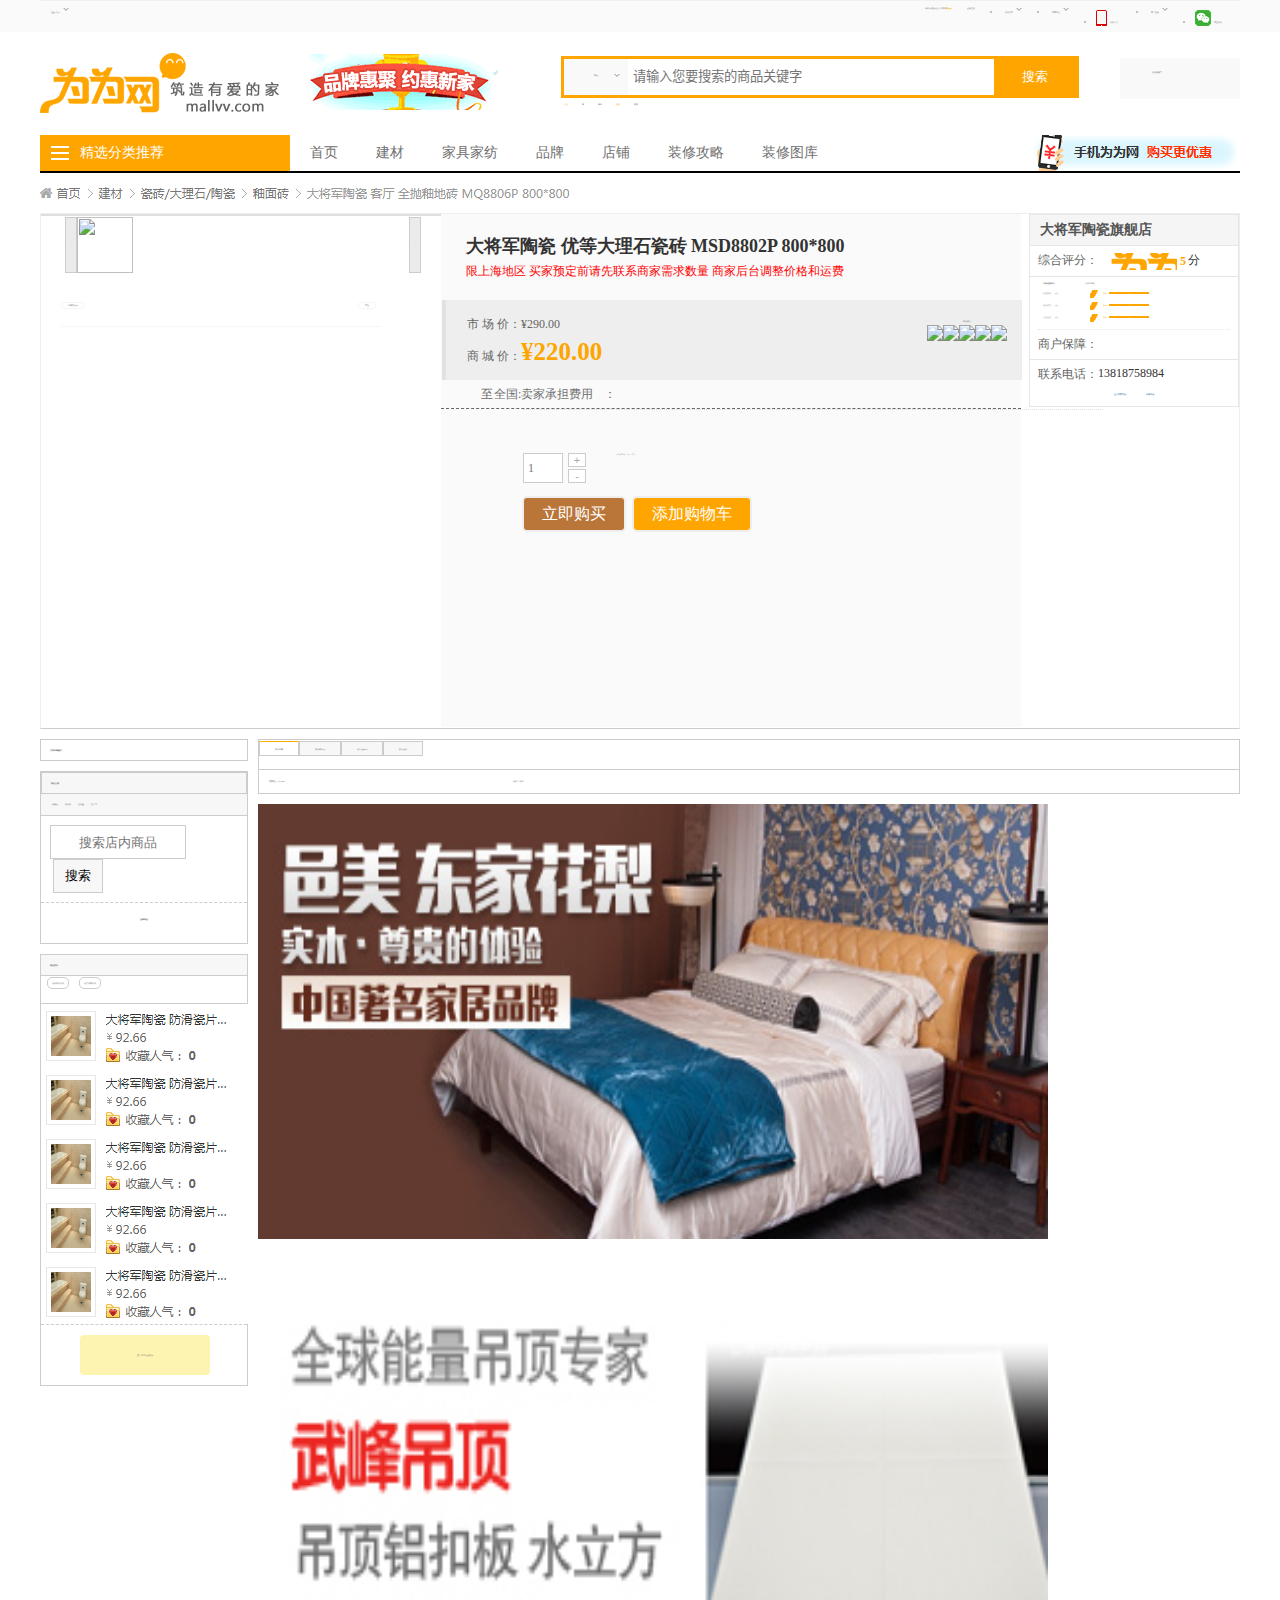
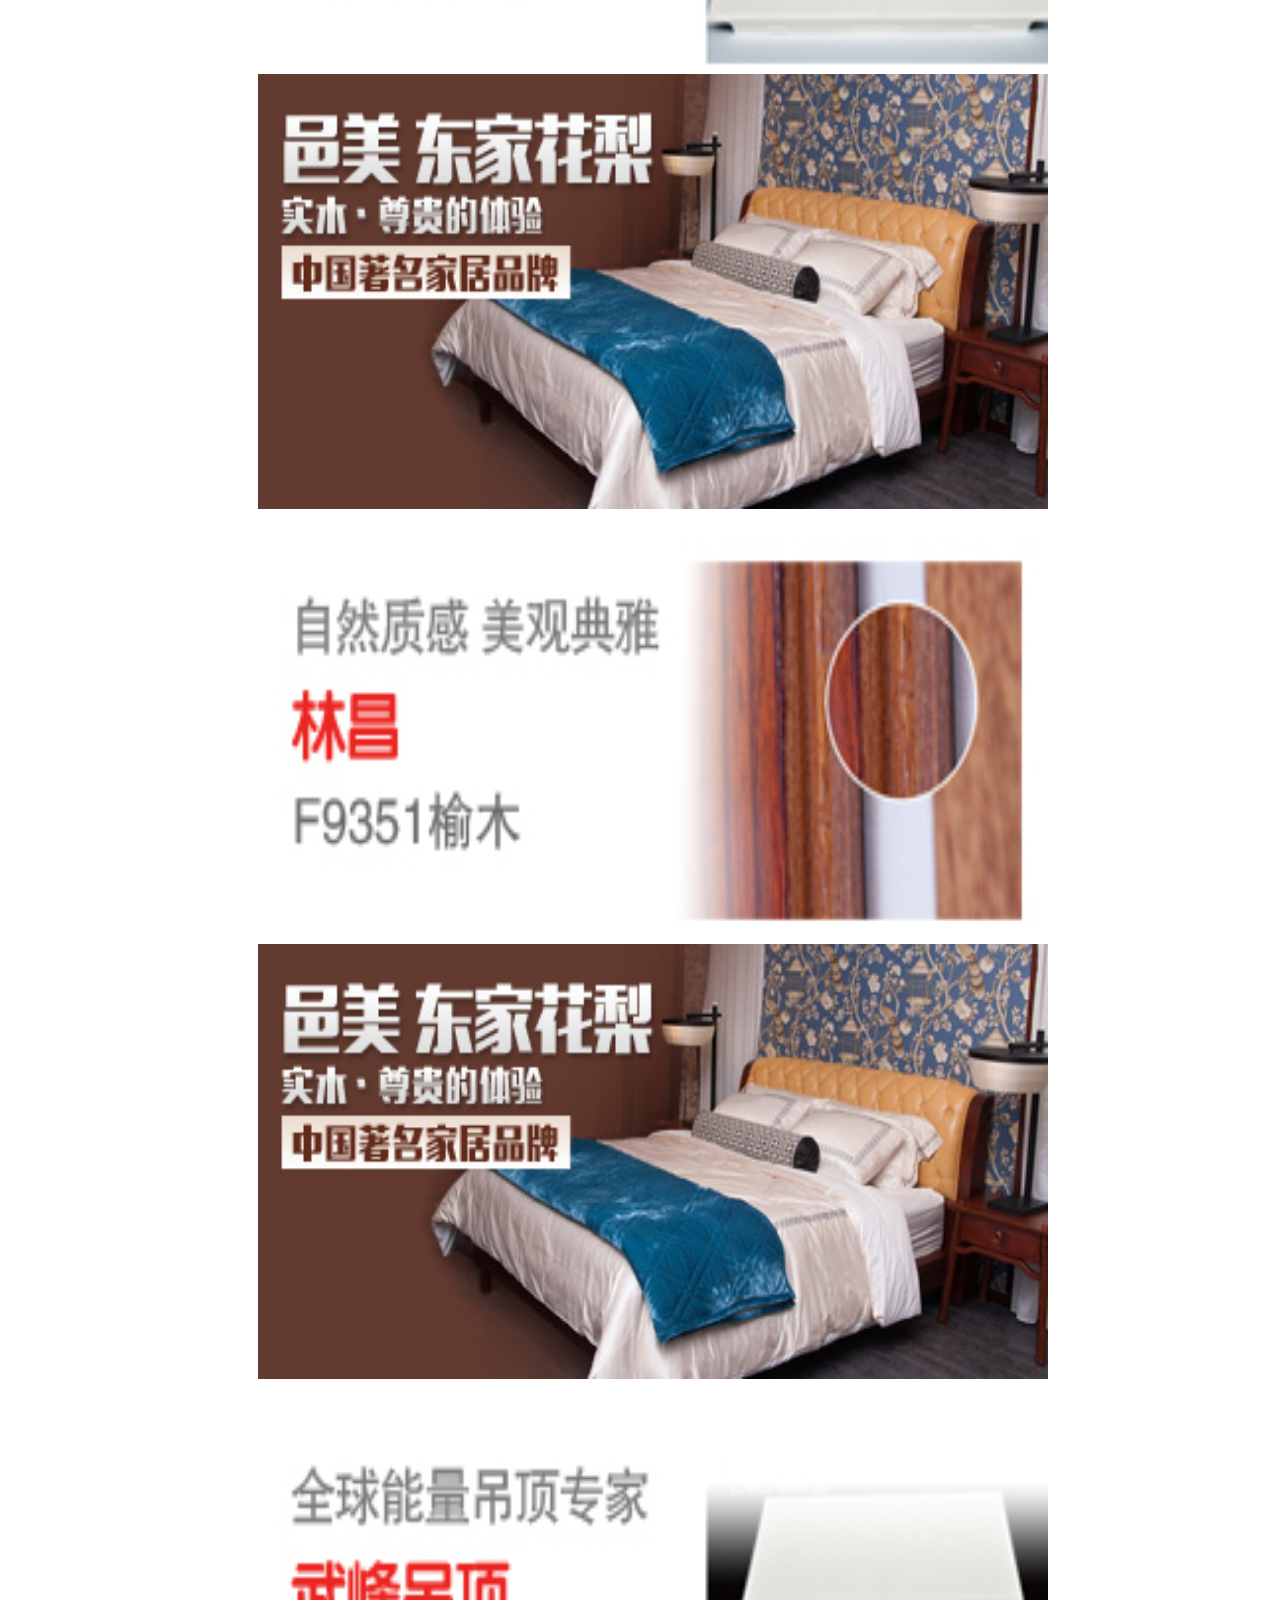
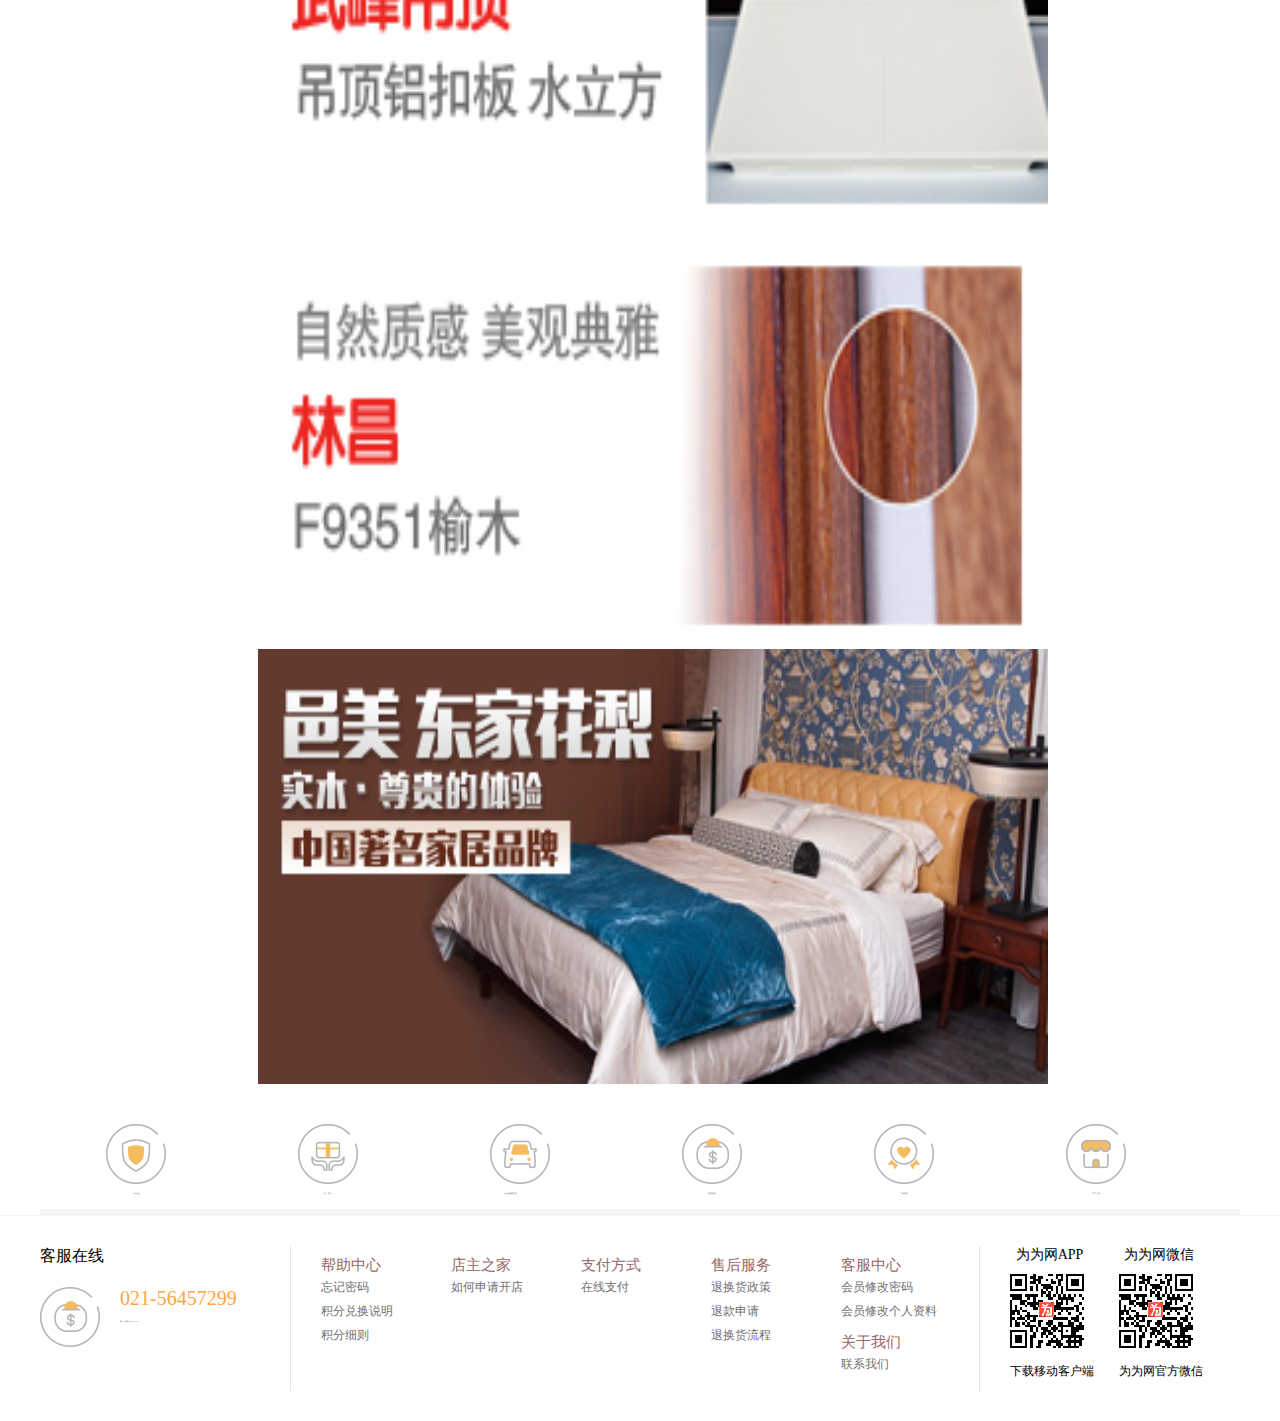
==== commit 36fd5d19: "第八次提交" ====
--- a/src/details.html
+++ b/src/details.html
@@ -6,7 +6,8 @@
 		<link rel="stylesheet" href="css/style.css" />
 		<link rel="stylesheet" type="text/css" href="css/index.css"/>
 	    <link rel="stylesheet" type="text/css" href="css/details.css"/>
-	    <script src="js/lib/jquery/jquery-3.3.1.js"></script>
+	   
+	   <script src="js/lib/jquery/jquery-3.3.1.js"></script>
 	   	<script type="text/javascript" src="js/detail_dianji.js" ></script>
 	</head>
 	<body>
@@ -504,7 +505,93 @@
 				</div>
 			</div>
 		</div>
-
+		
+		<!--底部信息-->
+		<!--
+	底部的上面的一部分
+-->
+<div class="mss mian">
+	<ul>
+		<li><a><img src="img/40.png"/><span>正品保证</span></a></li>
+		<li><a><img src="img/41.png"/><span>假一赔五</span></a></li>
+		<li><a><img src="img/42.png"/><span>14天无理由退货</span></a></li>
+		<li><a><img src="img/43.png"/><span>先行先赔</span></a></li>
+		<li><a><img src="img/44.png"/><span>三年质保</span></a></li>
+		<li><a><img src="img/45.png"/><span>线下看样</span></a></li>
+	</ul>
+</div>
+
+<!--
+	底部上面的第二部分
+-->
+<div id="faq">
+  <div class="faq-wrapper mian">       	
+    	<div class="faq-left fl">
+  		<h2>客服在线</h2>
+  		<div class="faq-con">
+  			<h2>021-56457299</h2>
+  			<span>周一到周五9:00-17:30</span>
+  			<!--<p><a href="mailto:kefu@homevv.cn">E-mail:kefu@homevv.cn</a></p>-->
+  		</div>
+  	</div>
+  	
+    	<ul class="fl">
+           <li> <dl class="s1">
+      <dt>
+        帮助中心      </dt>
+                  <dd><i></i><a href="http://www.mallvv.com/shop/article-8.html" title="忘记密码" rel="nofollow"> 忘记密码 </a></dd>
+            <dd><i></i><a href="http://www.mallvv.com/shop/article-40.html" title="积分兑换说明" rel="nofollow"> 积分兑换说明 </a></dd>
+            <dd><i></i><a href="http://www.mallvv.com/shop/article-39.html" title="积分细则" rel="nofollow"> 积分细则 </a></dd>
+                </dl></li>
+               <li> <dl class="s2">
+      <dt>
+        店主之家      </dt>
+                  <dd><i></i><a href="http://www.mallvv.com/shop/article-15.html" title="如何申请开店" rel="nofollow"> 如何申请开店 </a></dd>
+                </dl></li>
+               <li> <dl class="s3">
+      <dt>
+        支付方式      </dt>
+                  <dd><i></i><a href="http://www.mallvv.com/shop/article-17.html" title="在线支付" rel="nofollow"> 在线支付 </a></dd>
+                </dl></li>
+               <li> <dl class="s4">
+      <dt>
+        售后服务      </dt>
+                  <dd><i></i><a href="http://www.mallvv.com/shop/article-31.html" title="退换货政策" rel="nofollow"> 退换货政策 </a></dd>
+            <dd><i></i><a href="http://www.mallvv.com/shop/article-34.html" title="退款申请" rel="nofollow"> 退款申请 </a></dd>
+            <dd><i></i><a href="http://www.mallvv.com/shop/article-32.html" title="退换货流程" rel="nofollow"> 退换货流程 </a></dd>
+                </dl></li>
+               <li> <dl class="s5">
+      <dt>
+        客服中心      </dt>
+                  <dd><i></i><a href="http://www.mallvv.com/shop/article-18.html" title="会员修改密码" rel="nofollow"> 会员修改密码 </a></dd>
+            <dd><i></i><a href="http://www.mallvv.com/shop/article-19.html" title="会员修改个人资料" rel="nofollow"> 会员修改个人资料 </a></dd>
+                </dl></li>
+               <li> <dl class="s6">
+      <dt>
+        关于我们      </dt>
+                  <dd><i></i><a href="http://www.mallvv.com/shop/article-23.html" title="联系我们" rel="nofollow"> 联系我们 </a></dd>
+            <dd><i></i><a href="http://www.mallvv.com/shop/article-25.html" title="合作及洽谈" rel="nofollow"> 合作及洽谈 </a></dd>
+            <dd><i></i><a href="http://www.mallvv.com/shop/article-22.html" title="关于我们" rel="nofollow"> 关于我们 </a></dd>
+            <dd><i></i><a href="http://www.mallvv.com/shop/article-24.html" title="招聘英才" rel="nofollow"> 招聘英才 </a></dd>
+                </dl></li>
+        	    	
+	</ul>	
+<div class="help fl">
+	<ul>
+		<li>
+		<h2>为为网APP</h2>
+		<i class="weixin-img1"></i>
+		<p>下载移动客户端</p>
+	</li>
+		<li>
+		<h2>为为网微信</h2>
+		<i class="weixin-img1"></i>
+		<p>为为网官方微信</p>
+	</li>
+</ul>
+	</div>			
+      </div>
+</div>
     <script type="text/javascript" src="js/dianji.js" ></script>    
     </body>   
 </html>